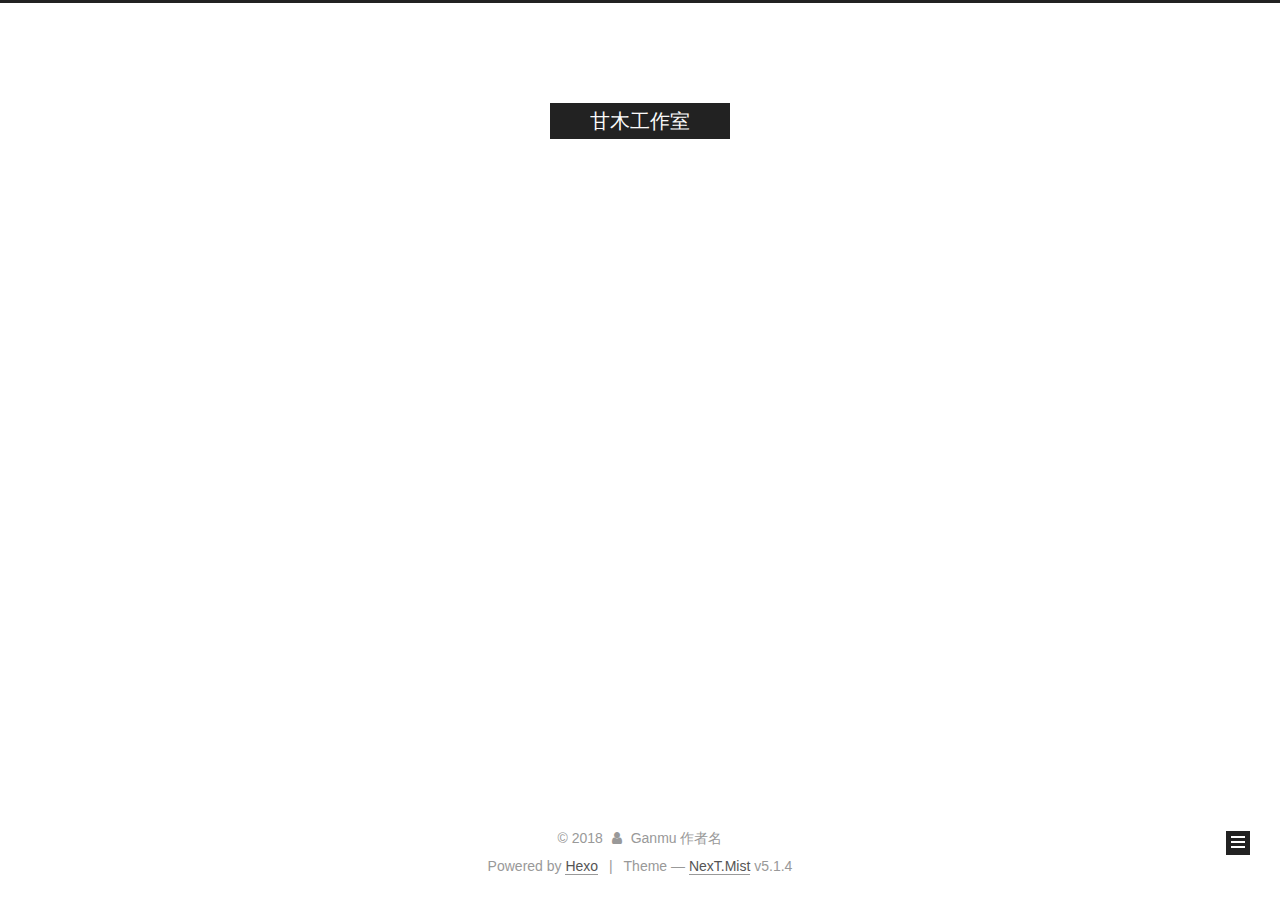
==== archives/index.html @ cdcc12d1 "Site updated: 2018-05-29 20:12:56" ====
<!DOCTYPE html>



  


<html class="theme-next mist use-motion" lang="zh-Hans  简体汉语">
<head>
  <meta charset="UTF-8"/>
<meta http-equiv="X-UA-Compatible" content="IE=edge" />
<meta name="viewport" content="width=device-width, initial-scale=1, maximum-scale=1"/>
<meta name="theme-color" content="#222">









<meta http-equiv="Cache-Control" content="no-transform" />
<meta http-equiv="Cache-Control" content="no-siteapp" />
















  
  
  <link href="/lib/fancybox/source/jquery.fancybox.css?v=2.1.5" rel="stylesheet" type="text/css" />







<link href="/lib/font-awesome/css/font-awesome.min.css?v=4.6.2" rel="stylesheet" type="text/css" />

<link href="/css/main.css?v=5.1.4" rel="stylesheet" type="text/css" />


  <link rel="apple-touch-icon" sizes="180x180" href="/images/apple-touch-icon-next.png?v=5.1.4">


  <link rel="icon" type="image/png" sizes="32x32" href="/images/favicon-32x32-next.png?v=5.1.4">


  <link rel="icon" type="image/png" sizes="16x16" href="/images/favicon-16x16-next.png?v=5.1.4">


  <link rel="mask-icon" href="/images/logo.svg?v=5.1.4" color="#222">





  <meta name="keywords" content="Medical, Deep Learning" />










<meta name="description" content="网站简介">
<meta property="og:type" content="website">
<meta property="og:title" content="甘木工作室">
<meta property="og:url" content="http://yoursite.com/archives/index.html">
<meta property="og:site_name" content="甘木工作室">
<meta property="og:description" content="网站简介">
<meta property="og:locale" content="zh-Hans  简体汉语">
<meta name="twitter:card" content="summary">
<meta name="twitter:title" content="甘木工作室">
<meta name="twitter:description" content="网站简介">



<script type="text/javascript" id="hexo.configurations">
  var NexT = window.NexT || {};
  var CONFIG = {
    root: '/',
    scheme: 'Mist',
    version: '5.1.4',
    sidebar: {"position":"left","display":"post","offset":12,"b2t":false,"scrollpercent":false,"onmobile":false},
    fancybox: true,
    tabs: true,
    motion: {"enable":true,"async":false,"transition":{"post_block":"fadeIn","post_header":"slideDownIn","post_body":"slideDownIn","coll_header":"slideLeftIn","sidebar":"slideUpIn"}},
    duoshuo: {
      userId: '0',
      author: 'Author'
    },
    algolia: {
      applicationID: '',
      apiKey: '',
      indexName: '',
      hits: {"per_page":10},
      labels: {"input_placeholder":"Search for Posts","hits_empty":"We didn't find any results for the search: ${query}","hits_stats":"${hits} results found in ${time} ms"}
    }
  };
</script>



  <link rel="canonical" href="http://yoursite.com/archives/"/>





  <title>Archive | 甘木工作室</title>
  








</head>

<body itemscope itemtype="http://schema.org/WebPage" lang="zh-Hans  简体汉语">

  
  
    
  

  <div class="container sidebar-position-left page-archive">
    <div class="headband"></div>

    <header id="header" class="header" itemscope itemtype="http://schema.org/WPHeader">
      <div class="header-inner"><div class="site-brand-wrapper">
  <div class="site-meta ">
    

    <div class="custom-logo-site-title">
      <a href="/"  class="brand" rel="start">
        <span class="logo-line-before"><i></i></span>
        <span class="site-title">甘木工作室</span>
        <span class="logo-line-after"><i></i></span>
      </a>
    </div>
      
        <p class="site-subtitle">科技创造，让生活更方便</p>
      
  </div>

  <div class="site-nav-toggle">
    <button>
      <span class="btn-bar"></span>
      <span class="btn-bar"></span>
      <span class="btn-bar"></span>
    </button>
  </div>
</div>

<nav class="site-nav">
  

  
    <ul id="menu" class="menu">
      
        
        <li class="menu-item menu-item-home">
          <a href="/" rel="section">
            
              <i class="menu-item-icon fa fa-fw fa-主页"></i> <br />
            
            Home
          </a>
        </li>
      
        
        <li class="menu-item menu-item-archives">
          <a href="/archives/" rel="section">
            
              <i class="menu-item-icon fa fa-fw fa-文章"></i> <br />
            
            Archives
          </a>
        </li>
      

      
    </ul>
  

  
</nav>



 </div>
    </header>

    <main id="main" class="main">
      <div class="main-inner">
        <div class="content-wrap">
          <div id="content" class="content">
            

  
  
  
  <div class="post-block archive">
    <div id="posts" class="posts-collapse">
      <span class="archive-move-on"></span>

      <span class="archive-page-counter">
        
        
        
          
        
        Um..! 1 post. Keep on posting.
      </span>

      

        
        
        

        
          
          <div class="collection-title">
            <h1 class="archive-year" id="archive-year-2018">2018</h1>
          </div>
        
        

        

  <article class="post post-type-normal" itemscope itemtype="http://schema.org/Article">
    <header class="post-header">

      <h2 class="post-title">
        
            <a class="post-title-link" href="/2018/05/29/GAN-based Synthetic Medical Image Augmentation/" itemprop="url">
              
                <span itemprop="name">GAN-based Synthetic Medical Image Augmentation for increased CNN Performance in Liver Lesion Classification</span>
              
            </a>
        
      </h2>

      <div class="post-meta">
        <time class="post-time" itemprop="dateCreated"
              datetime="2018-05-29T15:51:56+08:00"
              content="2018-05-29" >
          05-29
        </time>
      </div>

    </header>
  </article>



      

    </div>
  </div>
  
  
  

  



          </div>
          


          

        </div>
        
          
  
  <div class="sidebar-toggle">
    <div class="sidebar-toggle-line-wrap">
      <span class="sidebar-toggle-line sidebar-toggle-line-first"></span>
      <span class="sidebar-toggle-line sidebar-toggle-line-middle"></span>
      <span class="sidebar-toggle-line sidebar-toggle-line-last"></span>
    </div>
  </div>

  <aside id="sidebar" class="sidebar">
    
    <div class="sidebar-inner">

      

      

      <section class="site-overview-wrap sidebar-panel sidebar-panel-active">
        <div class="site-overview">
          <div class="site-author motion-element" itemprop="author" itemscope itemtype="http://schema.org/Person">
            
              <p class="site-author-name" itemprop="name">Ganmu 作者名</p>
              <p class="site-description motion-element" itemprop="description">网站简介</p>
          </div>

          <nav class="site-state motion-element">

            
              <div class="site-state-item site-state-posts">
              
                <a href="/archives/">
              
                  <span class="site-state-item-count">1</span>
                  <span class="site-state-item-name">posts</span>
                </a>
              </div>
            

            

            

          </nav>

          

          

          
          

          
          

          

        </div>
      </section>

      

      

    </div>
  </aside>


        
      </div>
    </main>

    <footer id="footer" class="footer">
      <div class="footer-inner">
        <div class="copyright">&copy; <span itemprop="copyrightYear">2018</span>
  <span class="with-love">
    <i class="fa fa-user"></i>
  </span>
  <span class="author" itemprop="copyrightHolder">Ganmu 作者名</span>

  
</div>


  <div class="powered-by">Powered by <a class="theme-link" target="_blank" href="https://hexo.io">Hexo</a></div>



  <span class="post-meta-divider">|</span>



  <div class="theme-info">Theme &mdash; <a class="theme-link" target="_blank" href="https://github.com/iissnan/hexo-theme-next">NexT.Mist</a> v5.1.4</div>




        







        
      </div>
    </footer>

    
      <div class="back-to-top">
        <i class="fa fa-arrow-up"></i>
        
      </div>
    

    

  </div>

  

<script type="text/javascript">
  if (Object.prototype.toString.call(window.Promise) !== '[object Function]') {
    window.Promise = null;
  }
</script>









  












  
  
    <script type="text/javascript" src="/lib/jquery/index.js?v=2.1.3"></script>
  

  
  
    <script type="text/javascript" src="/lib/fastclick/lib/fastclick.min.js?v=1.0.6"></script>
  

  
  
    <script type="text/javascript" src="/lib/jquery_lazyload/jquery.lazyload.js?v=1.9.7"></script>
  

  
  
    <script type="text/javascript" src="/lib/velocity/velocity.min.js?v=1.2.1"></script>
  

  
  
    <script type="text/javascript" src="/lib/velocity/velocity.ui.min.js?v=1.2.1"></script>
  

  
  
    <script type="text/javascript" src="/lib/fancybox/source/jquery.fancybox.pack.js?v=2.1.5"></script>
  


  


  <script type="text/javascript" src="/js/src/utils.js?v=5.1.4"></script>

  <script type="text/javascript" src="/js/src/motion.js?v=5.1.4"></script>



  
  

  

  


  <script type="text/javascript" src="/js/src/bootstrap.js?v=5.1.4"></script>



  


  




	





  





  












  





  

  

  

  
  

  

  

  

</body>
</html>
---- css/main.css ----
/* normalize.css v3.0.2 | MIT License | git.io/normalize */
html {
  font-family: sans-serif; /* 1 */
  -ms-text-size-adjust: 100%; /* 2 */
  -webkit-text-size-adjust: 100%; /* 2 */
}
body {
  margin: 0;
}
article,
aside,
details,
figcaption,
figure,
footer,
header,
hgroup,
main,
menu,
nav,
section,
summary {
  display: block;
}
audio,
canvas,
progress,
video {
  display: inline-block; /* 1 */
  vertical-align: baseline; /* 2 */
}
audio:not([controls]) {
  display: none;
  height: 0;
}
[hidden],
template {
  display: none;
}
a {
  background-color: transparent;
}
a:active,
a:hover {
  outline: 0;
}
abbr[title] {
  border-bottom: 1px dotted;
}
b,
strong {
  font-weight: bold;
}
dfn {
  font-style: italic;
}
h1 {
  font-size: 2em;
  margin: 0.67em 0;
}
mark {
  background: #ff0;
  color: #000;
}
small {
  font-size: 80%;
}
sub,
sup {
  font-size: 75%;
  line-height: 0;
  position: relative;
  vertical-align: baseline;
}
sup {
  top: -0.5em;
}
sub {
  bottom: -0.25em;
}
img {
  border: 0;
}
svg:not(:root) {
  overflow: hidden;
}
figure {
  margin: 1em 40px;
}
hr {
  -moz-box-sizing: content-box;
  box-sizing: content-box;
  height: 0;
}
pre {
  overflow: auto;
}
code,
kbd,
pre,
samp {
  font-family: monospace, monospace;
  font-size: 1em;
}
button,
input,
optgroup,
select,
textarea {
  color: inherit; /* 1 */
  font: inherit; /* 2 */
  margin: 0; /* 3 */
}
button {
  overflow: visible;
}
button,
select {
  text-transform: none;
}
button,
html input[type="button"],
input[type="reset"],
input[type="submit"] {
  -webkit-appearance: button; /* 2 */
  cursor: pointer; /* 3 */
}
button[disabled],
html input[disabled] {
  cursor: default;
}
button::-moz-focus-inner,
input::-moz-focus-inner {
  border: 0;
  padding: 0;
}
input {
  line-height: normal;
}
input[type="checkbox"],
input[type="radio"] {
  box-sizing: border-box; /* 1 */
  padding: 0; /* 2 */
}
input[type="number"]::-webkit-inner-spin-button,
input[type="number"]::-webkit-outer-spin-button {
  height: auto;
}
input[type="search"] {
  -webkit-appearance: textfield; /* 1 */
  -moz-box-sizing: content-box;
  -webkit-box-sizing: content-box; /* 2 */
  box-sizing: content-box;
}
input[type="search"]::-webkit-search-cancel-button,
input[type="search"]::-webkit-search-decoration {
  -webkit-appearance: none;
}
fieldset {
  border: 1px solid #c0c0c0;
  margin: 0 2px;
  padding: 0.35em 0.625em 0.75em;
}
legend {
  border: 0; /* 1 */
  padding: 0; /* 2 */
}
textarea {
  overflow: auto;
}
optgroup {
  font-weight: bold;
}
table {
  border-collapse: collapse;
  border-spacing: 0;
}
td,
th {
  padding: 0;
}
::selection {
  background: #262a30;
  color: #fff;
}
body {
  position: relative;
  font-family: 'Lato', "PingFang SC", "Microsoft YaHei", sans-serif;
  font-size: 14px;
  line-height: 2;
  color: #555;
  background: #fff;
}
@media (max-width: 767px) {
  body {
    padding-right: 0 !important;
  }
}
@media (min-width: 768px) and (max-width: 991px) {
  body {
    padding-right: 0 !important;
  }
}
@media (min-width: 1600px) {
  body {
    font-size: 16px;
  }
}
h1,
h2,
h3,
h4,
h5,
h6 {
  margin: 0;
  padding: 0;
  font-weight: bold;
  line-height: 1.5;
  font-family: 'Lato', "PingFang SC", "Microsoft YaHei", sans-serif;
}
h2,
h3,
h4,
h5,
h6 {
  margin: 20px 0 15px;
}
h1 {
  font-size: 22px;
}
@media (max-width: 767px) {
  h1 {
    font-size: 18px;
  }
}
h2 {
  font-size: 20px;
}
@media (max-width: 767px) {
  h2 {
    font-size: 16px;
  }
}
h3 {
  font-size: 18px;
}
@media (max-width: 767px) {
  h3 {
    font-size: 14px;
  }
}
h4 {
  font-size: 16px;
}
@media (max-width: 767px) {
  h4 {
    font-size: 12px;
  }
}
h5 {
  font-size: 14px;
}
@media (max-width: 767px) {
  h5 {
    font-size: 10px;
  }
}
h6 {
  font-size: 12px;
}
@media (max-width: 767px) {
  h6 {
    font-size: 8px;
  }
}
p {
  margin: 0 0 20px 0;
}
a {
  color: #555;
  text-decoration: none;
  outline: none;
  border-bottom: 1px solid #999;
  word-wrap: break-word;
}
a:hover {
  color: #222;
  border-bottom-color: #222;
}
blockquote {
  margin: 0;
  padding: 0;
}
img {
  display: block;
  margin: auto;
  max-width: 100%;
  height: auto;
}
hr {
  margin: 40px 0;
  height: 3px;
  border: none;
  background-color: #ddd;
  background-image: repeating-linear-gradient(-45deg, #fff, #fff 4px, transparent 4px, transparent 8px);
}
blockquote {
  padding: 0 15px;
  color: #666;
  border-left: 4px solid #ddd;
}
blockquote cite::before {
  content: "-";
  padding: 0 5px;
}
dt {
  font-weight: 700;
}
dd {
  margin: 0;
  padding: 0;
}
kbd {
  border: 1px solid #ccc;
  border-radius: 0.2em;
  box-shadow: 0.1em 0.1em 0.2em rgba(0,0,0,0.1);
  background-color: #f9f9f9;
  font-family: inherit;
  background-image: -webkit-linear-gradient(top, #eee, #fff, #eee);
  padding: 0.1em 0.3em;
  white-space: nowrap;
}
.text-left {
  text-align: left;
}
.text-center {
  text-align: center;
}
.text-right {
  text-align: right;
}
.text-justify {
  text-align: justify;
}
.text-nowrap {
  white-space: nowrap;
}
.text-lowercase {
  text-transform: lowercase;
}
.text-uppercase {
  text-transform: uppercase;
}
.text-capitalize {
  text-transform: capitalize;
}
.center-block {
  display: block;
  margin-left: auto;
  margin-right: auto;
}
.clearfix:before,
.clearfix:after {
  content: " ";
  display: table;
}
.clearfix:after {
  clear: both;
}
.pullquote {
  width: 45%;
}
.pullquote.left {
  float: left;
  margin-left: 5px;
  margin-right: 10px;
}
.pullquote.right {
  float: right;
  margin-left: 10px;
  margin-right: 5px;
}
.affix.affix.affix {
  position: fixed;
}
.translation {
  margin-top: -20px;
  font-size: 14px;
  color: #999;
}
.scrollbar-measure {
  width: 100px;
  height: 100px;
  overflow: scroll;
  position: absolute;
  top: -9999px;
}
.use-motion .motion-element {
  opacity: 0;
}
table {
  margin: 20px 0;
  width: 100%;
  border-collapse: collapse;
  border-spacing: 0;
  border: 1px solid #ddd;
  font-size: 14px;
  table-layout: fixed;
  word-wrap: break-all;
}
table>tbody>tr:nth-of-type(odd) {
  background-color: #f9f9f9;
}
table>tbody>tr:hover {
  background-color: #f5f5f5;
}
caption,
th,
td {
  padding: 8px;
  text-align: left;
  vertical-align: middle;
  font-weight: normal;
}
th,
td {
  border-bottom: 3px solid #ddd;
  border-right: 1px solid #eee;
}
th {
  padding-bottom: 10px;
  font-weight: 700;
}
td {
  border-bottom-width: 1px;
}
html,
body {
  height: 100%;
}
.container {
  position: relative;
  min-height: 100%;
}
.header-inner {
  margin: 0 auto;
  padding: 100px 0 70px;
  width: 700px;
}
@media (min-width: 1600px) {
  .container .header-inner {
    width: 900px;
  }
}
.main {
  padding-bottom: 150px;
}
.main-inner {
  margin: 0 auto;
  width: 700px;
}
@media (min-width: 1600px) {
  .container .main-inner {
    width: 900px;
  }
}
.footer {
  position: absolute;
  left: 0;
  bottom: 0;
  width: 100%;
  min-height: 50px;
}
.footer-inner {
  box-sizing: border-box;
  margin: 20px auto;
  width: 700px;
}
@media (min-width: 1600px) {
  .container .footer-inner {
    width: 900px;
  }
}
pre,
.highlight {
  overflow: auto;
  margin: 20px 0;
  padding: 0;
  font-size: 13px;
  color: #4d4d4c;
  background: #f7f7f7;
  line-height: 1.6;
}
pre,
code {
  font-family: consolas, Menlo, "PingFang SC", "Microsoft YaHei", monospace;
}
code {
  padding: 2px 4px;
  word-wrap: break-word;
  color: #555;
  background: #eee;
  border-radius: 3px;
  font-size: 13px;
}
pre {
  padding: 10px;
}
pre code {
  padding: 0;
  color: #4d4d4c;
  background: none;
  text-shadow: none;
}
.highlight {
  border-radius: 1px;
}
.highlight pre {
  border: none;
  margin: 0;
  padding: 10px 0;
}
.highlight table {
  margin: 0;
  width: auto;
  border: none;
}
.highlight td {
  border: none;
  padding: 0;
}
.highlight figcaption {
  font-size: 1em;
  color: #4d4d4c;
  line-height: 1em;
  margin-bottom: 1em;
}
.highlight figcaption:before,
.highlight figcaption:after {
  content: " ";
  display: table;
}
.highlight figcaption:after {
  clear: both;
}
.highlight figcaption a {
  float: right;
  color: #4d4d4c;
}
.highlight figcaption a:hover {
  border-bottom-color: #4d4d4c;
}
.highlight .gutter pre {
  padding-left: 10px;
  padding-right: 10px;
  color: #869194;
  text-align: right;
  background-color: #eff2f3;
}
.highlight .code pre {
  width: 100%;
  padding-left: 10px;
  padding-right: 10px;
  background-color: #f7f7f7;
}
.highlight .line {
  height: 20px;
}
.gutter {
  -webkit-user-select: none;
  -moz-user-select: none;
  -ms-user-select: none;
  user-select: none;
}
.gist table {
  width: auto;
}
.gist table td {
  border: none;
}
pre .deletion {
  background: #fdd;
}
pre .addition {
  background: #dfd;
}
pre .meta {
  color: #8959a8;
}
pre .comment {
  color: #8e908c;
}
pre .variable,
pre .attribute,
pre .tag,
pre .regexp,
pre .ruby .constant,
pre .xml .tag .title,
pre .xml .pi,
pre .xml .doctype,
pre .html .doctype,
pre .css .id,
pre .css .class,
pre .css .pseudo {
  color: #c82829;
}
pre .number,
pre .preprocessor,
pre .built_in,
pre .literal,
pre .params,
pre .constant,
pre .command {
  color: #f5871f;
}
pre .ruby .class .title,
pre .css .rules .attribute,
pre .string,
pre .value,
pre .inheritance,
pre .header,
pre .ruby .symbol,
pre .xml .cdata,
pre .special,
pre .number,
pre .formula {
  color: #718c00;
}
pre .title,
pre .css .hexcolor {
  color: #3e999f;
}
pre .function,
pre .python .decorator,
pre .python .title,
pre .ruby .function .title,
pre .ruby .title .keyword,
pre .perl .sub,
pre .javascript .title,
pre .coffeescript .title {
  color: #4271ae;
}
pre .keyword,
pre .javascript .function {
  color: #8959a8;
}
.full-image.full-image.full-image.full-image {
  border: none;
  max-width: 100%;
  width: auto;
  margin: 20px auto 25px;
}
@media (min-width: 992px) {
  .full-image.full-image.full-image.full-image {
    max-width: none;
    width: 110%;
    margin: 25px -5%;
  }
}
.blockquote-center,
.page-home .post-type-quote blockquote,
.page-post-detail .post-type-quote blockquote {
  position: relative;
  margin: 40px 0;
  padding: 0;
  border-left: none;
  text-align: center;
}
.blockquote-center::before,
.page-home .post-type-quote blockquote::before,
.page-post-detail .post-type-quote blockquote::before,
.blockquote-center::after,
.page-home .post-type-quote blockquote::after,
.page-post-detail .post-type-quote blockquote::after {
  position: absolute;
  content: ' ';
  display: block;
  width: 100%;
  height: 24px;
  opacity: 0.2;
  background-repeat: no-repeat;
  background-position: 0 -6px;
  background-size: 22px 22px;
}
.blockquote-center::before,
.page-home .post-type-quote blockquote::before,
.page-post-detail .post-type-quote blockquote::before {
  top: -20px;
  background-image: url("../images/quote-l.svg");
  border-top: 1px solid #ccc;
}
.blockquote-center::after,
.page-home .post-type-quote blockquote::after,
.page-post-detail .post-type-quote blockquote::after {
  bottom: -20px;
  background-image: url("../images/quote-r.svg");
  border-bottom: 1px solid #ccc;
  background-position: 100% 8px;
}
.blockquote-center p,
.page-home .post-type-quote blockquote p,
.page-post-detail .post-type-quote blockquote p,
.blockquote-center div,
.page-home .post-type-quote blockquote div,
.page-post-detail .post-type-quote blockquote div {
  text-align: center;
}
.post .post-body .group-picture img {
  box-sizing: border-box;
  padding: 0 3px;
  border: none;
}
.post .group-picture-row {
  overflow: hidden;
  margin-top: 6px;
}
.post .group-picture-row:first-child {
  margin-top: 0;
}
.post .group-picture-column {
  float: left;
}
.page-post-detail .post-body .group-picture-column {
  float: none;
  margin-top: 10px;
  width: auto !important;
}
.page-post-detail .post-body .group-picture-column img {
  margin: 0 auto;
}
.page-archive .group-picture-container {
  overflow: hidden;
}
.page-archive .group-picture-row {
  float: left;
}
.page-archive .group-picture-row:first-child {
  margin-top: 6px;
}
.page-archive .group-picture-column {
  max-width: 150px;
  max-height: 150px;
}
.post-body .note {
  position: relative;
  padding: 15px;
  margin-bottom: 20px;
  border: 1px solid #eee;
  border-left-width: 5px;
  border-radius: 3px;
}
.post-body .note h2,
.post-body .note h3,
.post-body .note h4,
.post-body .note h5,
.post-body .note h6 {
  margin-top: 0;
  margin-bottom: 0;
  border-bottom: initial;
  padding-top: 0 !important;
}
.post-body .note p:first-child,
.post-body .note ul:first-child,
.post-body .note ol:first-child,
.post-body .note table:first-child,
.post-body .note pre:first-child,
.post-body .note blockquote:first-child {
  margin-top: 0;
}
.post-body .note p:last-child,
.post-body .note ul:last-child,
.post-body .note ol:last-child,
.post-body .note table:last-child,
.post-body .note pre:last-child,
.post-body .note blockquote:last-child {
  margin-bottom: 0;
}
.post-body .note.default {
  border-left-color: #777;
}
.post-body .note.default h2,
.post-body .note.default h3,
.post-body .note.default h4,
.post-body .note.default h5,
.post-body .note.default h6 {
  color: #777;
}
.post-body .note.primary {
  border-left-color: #6f42c1;
}
.post-body .note.primary h2,
.post-body .note.primary h3,
.post-body .note.primary h4,
.post-body .note.primary h5,
.post-body .note.primary h6 {
  color: #6f42c1;
}
.post-body .note.info {
  border-left-color: #428bca;
}
.post-body .note.info h2,
.post-body .note.info h3,
.post-body .note.info h4,
.post-body .note.info h5,
.post-body .note.info h6 {
  color: #428bca;
}
.post-body .note.success {
  border-left-color: #5cb85c;
}
.post-body .note.success h2,
.post-body .note.success h3,
.post-body .note.success h4,
.post-body .note.success h5,
.post-body .note.success h6 {
  color: #5cb85c;
}
.post-body .note.warning {
  border-left-color: #f0ad4e;
}
.post-body .note.warning h2,
.post-body .note.warning h3,
.post-body .note.warning h4,
.post-body .note.warning h5,
.post-body .note.warning h6 {
  color: #f0ad4e;
}
.post-body .note.danger {
  border-left-color: #d9534f;
}
.post-body .note.danger h2,
.post-body .note.danger h3,
.post-body .note.danger h4,
.post-body .note.danger h5,
.post-body .note.danger h6 {
  color: #d9534f;
}
.post-body .label {
  display: inline;
  padding: 0 2px;
  white-space: nowrap;
}
.post-body .label.default {
  background-color: #f0f0f0;
}
.post-body .label.primary {
  background-color: #efe6f7;
}
.post-body .label.info {
  background-color: #e5f2f8;
}
.post-body .label.success {
  background-color: #e7f4e9;
}
.post-body .label.warning {
  background-color: #fcf6e1;
}
.post-body .label.danger {
  background-color: #fae8eb;
}
.post-body .tabs {
  position: relative;
  display: block;
  margin-bottom: 20px;
  padding-top: 10px;
}
.post-body .tabs ul.nav-tabs {
  margin: 0;
  padding: 0;
  display: flex;
  margin-bottom: -1px;
}
@media (max-width: 413px) {
  .post-body .tabs ul.nav-tabs {
    display: block;
    margin-bottom: 5px;
  }
}
.post-body .tabs ul.nav-tabs li.tab {
  list-style-type: none !important;
  margin: 0 0.25em 0 0;
  border-top: 3px solid transparent;
  border-left: 1px solid transparent;
  border-right: 1px solid transparent;
}
@media (max-width: 413px) {
  .post-body .tabs ul.nav-tabs li.tab {
    margin: initial;
    border-top: 1px solid transparent;
    border-left: 3px solid transparent;
    border-right: 1px solid transparent;
    border-bottom: 1px solid transparent;
  }
}
.post-body .tabs ul.nav-tabs li.tab a {
  outline: 0;
  border-bottom: initial;
  display: block;
  line-height: 1.8em;
  padding: 0.25em 0.75em;
  transition-duration: 0.2s;
  transition-timing-function: ease-out;
  transition-delay: 0s;
}
.post-body .tabs ul.nav-tabs li.tab a i {
  width: 1.285714285714286em;
}
.post-body .tabs ul.nav-tabs li.tab.active {
  border-top: 3px solid #fc6423;
  border-left: 1px solid #ddd;
  border-right: 1px solid #ddd;
  background-color: #fff;
}
@media (max-width: 413px) {
  .post-body .tabs ul.nav-tabs li.tab.active {
    border-top: 1px solid #ddd;
    border-left: 3px solid #fc6423;
    border-right: 1px solid #ddd;
    border-bottom: 1px solid #ddd;
  }
}
.post-body .tabs ul.nav-tabs li.tab.active a {
  cursor: default;
  color: #555;
}
.post-body .tabs .tab-content {
  background-color: #fff;
}
.post-body .tabs .tab-content .tab-pane {
  border: 1px solid #ddd;
  padding: 20px 20px 0 20px;
}
.post-body .tabs .tab-content .tab-pane:not(.active) {
  display: none !important;
}
.post-body .tabs .tab-content .tab-pane.active {
  display: block !important;
}
.btn {
  display: inline-block;
  padding: 0 20px;
  font-size: 14px;
  color: #fff;
  background: #222;
  border: 2px solid #222;
  text-decoration: none;
  border-radius: 0;
  transition-property: background-color;
  transition-duration: 0.2s;
  transition-timing-function: ease-in-out;
  transition-delay: 0s;
  line-height: 2;
}
.btn:hover {
  border-color: #222;
  color: #222;
  background: #fff;
}
.btn +.btn {
  margin: 0 0 8px 8px;
}
.btn .fa-fw {
  width: 1.285714285714286em;
  text-align: left;
}
.btn-bar {
  display: block;
  width: 22px;
  height: 2px;
  background: #555;
  border-radius: 1px;
}
.btn-bar+.btn-bar {
  margin-top: 4px;
}
.pagination {
  margin: 120px 0 40px;
  text-align: center;
  border-top: 1px solid #eee;
}
.page-number-basic,
.pagination .prev,
.pagination .next,
.pagination .page-number,
.pagination .space {
  display: inline-block;
  position: relative;
  top: -1px;
  margin: 0 10px;
  padding: 0 11px;
}
@media (max-width: 767px) {
  .page-number-basic,
  .pagination .prev,
  .pagination .next,
  .pagination .page-number,
  .pagination .space {
    margin: 0 5px;
  }
}
.pagination .prev,
.pagination .next,
.pagination .page-number {
  border-bottom: 0;
  border-top: 1px solid #eee;
  transition-property: border-color;
  transition-duration: 0.2s;
  transition-timing-function: ease-in-out;
  transition-delay: 0s;
}
.pagination .prev:hover,
.pagination .next:hover,
.pagination .page-number:hover {
  border-top-color: #222;
}
.pagination .space {
  padding: 0;
  margin: 0;
}
.pagination .prev {
  margin-left: 0;
}
.pagination .next {
  margin-right: 0;
}
.pagination .page-number.current {
  color: #fff;
  background: #ccc;
  border-top-color: #ccc;
}
@media (max-width: 767px) {
  .pagination {
    border-top: none;
  }
  .pagination .prev,
  .pagination .next,
  .pagination .page-number {
    margin-bottom: 10px;
    border-top: 0;
    border-bottom: 1px solid #eee;
    padding: 0 10px;
  }
  .pagination .prev:hover,
  .pagination .next:hover,
  .pagination .page-number:hover {
    border-bottom-color: #222;
  }
}
.comments {
  margin: 60px 20px 0;
}
.tag-cloud {
  text-align: center;
}
.tag-cloud a {
  display: inline-block;
  margin: 10px;
}
.back-to-top {
  box-sizing: border-box;
  position: fixed;
  bottom: -100px;
  right: 30px;
  z-index: 1050;
  padding: 0 6px;
  width: 24px;
  background: #222;
  font-size: 12px;
  opacity: 1;
  color: #fff;
  cursor: pointer;
  text-align: center;
  -webkit-transform: translateZ(0);
  transition-property: bottom;
  transition-duration: 0.2s;
  transition-timing-function: ease-in-out;
  transition-delay: 0s;
}
@media (min-width: 768px) and (max-width: 991px) {
  .back-to-top {
    display: none !important;
  }
}
@media (max-width: 767px) {
  .back-to-top {
    display: none !important;
  }
}
.back-to-top.back-to-top-on {
  bottom: 19px;
}
.header {
  background: transparent;
}
.header-inner {
  position: relative;
}
.headband {
  height: 3px;
  background: #222;
}
.site-meta {
  margin: 0;
  text-align: center;
}
@media (max-width: 767px) {
  .site-meta {
    text-align: center;
  }
}
.brand {
  position: relative;
  display: inline-block;
  padding: 0 40px;
  color: #fff;
  background: #222;
  border-bottom: none;
}
.brand:hover {
  color: #fff;
}
.logo {
  display: inline-block;
  margin-right: 5px;
  line-height: 36px;
  vertical-align: top;
}
.site-title {
  display: inline-block;
  vertical-align: top;
  line-height: 36px;
  font-size: 20px;
  font-weight: normal;
  font-family: 'Lato', "PingFang SC", "Microsoft YaHei", sans-serif;
}
.site-subtitle {
  margin-top: 10px;
  font-size: 13px;
  color: #999;
}
.use-motion .brand {
  opacity: 0;
}
.use-motion .logo,
.use-motion .site-title,
.use-motion .site-subtitle {
  opacity: 0;
  position: relative;
  top: -10px;
}
.site-nav-toggle {
  display: none;
  position: absolute;
  top: 10px;
  left: 10px;
}
@media (max-width: 767px) {
  .site-nav-toggle {
    display: block;
  }
}
.site-nav-toggle button {
  margin-top: 2px;
  padding: 9px 10px;
  background: transparent;
  border: none;
}
@media (max-width: 767px) {
  .site-nav {
    display: none;
    margin: 0 -10px;
    padding: 0 10px;
    clear: both;
    border-top: 1px solid #ddd;
  }
}
@media (min-width: 768px) and (max-width: 991px) {
  .site-nav {
    display: block !important;
  }
}
@media (min-width: 992px) {
  .site-nav {
    display: block !important;
  }
}
.menu {
  margin-top: 20px;
  padding-left: 0;
  text-align: center;
}
.menu .menu-item {
  display: inline-block;
  margin: 0 10px;
  list-style: none;
}
@media screen and (max-width: 767px) {
  .menu .menu-item {
    margin-top: 10px;
  }
}
.menu .menu-item a {
  display: block;
  font-size: 13px;
  line-height: inherit;
  border-bottom: 1px solid transparent;
  transition-property: border-color;
  transition-duration: 0.2s;
  transition-timing-function: ease-in-out;
  transition-delay: 0s;
}
.menu .menu-item a:hover {
  border-bottom-color: #222;
}
.menu .menu-item .fa {
  margin-right: 5px;
}
.use-motion .menu-item {
  opacity: 0;
}
.post-body {
  font-family: 'Lato', "PingFang SC", "Microsoft YaHei", sans-serif;
}
@media (max-width: 767px) {
  .post-body {
    word-break: break-word;
  }
}
.post-body .fancybox img {
  display: block !important;
  margin: 0 auto;
  cursor: pointer;
  cursor: zoom-in;
  cursor: -webkit-zoom-in;
}
.post-body .image-caption,
.post-body .figure .caption {
  margin: -20px auto 15px;
  text-align: center;
  font-size: 14px;
  color: #999;
  font-weight: bold;
  line-height: 1;
}
.post-sticky-flag {
  display: inline-block;
  font-size: 16px;
  -ms-transform: rotate(30deg);
  -webkit-transform: rotate(30deg);
  -moz-transform: rotate(30deg);
  -ms-transform: rotate(30deg);
  -o-transform: rotate(30deg);
  transform: rotate(30deg);
}
.use-motion .post-block,
.use-motion .pagination,
.use-motion .comments {
  opacity: 0;
}
.use-motion .post-header {
  opacity: 0;
}
.use-motion .post-body {
  opacity: 0;
}
.use-motion .collection-title {
  opacity: 0;
}
.posts-expand {
  padding-top: 40px;
}
@media (max-width: 767px) {
  .posts-expand {
    margin: 0 20px;
  }
  .post-body pre .gutter pre {
    padding-right: 10px;
  }
  .post-body .highlight {
    margin-left: 0px;
    margin-right: 0px;
    padding: 0;
  }
  .post-body .highlight .gutter pre {
    padding-right: 10px;
  }
}
@media (min-width: 992px) {
  .posts-expand .post-body {
    text-align: justify;
  }
}
.posts-expand .post-body h2,
.posts-expand .post-body h3,
.posts-expand .post-body h4,
.posts-expand .post-body h5,
.posts-expand .post-body h6 {
  padding-top: 10px;
}
.posts-expand .post-body h2 .header-anchor,
.posts-expand .post-body h3 .header-anchor,
.posts-expand .post-body h4 .header-anchor,
.posts-expand .post-body h5 .header-anchor,
.posts-expand .post-body h6 .header-anchor {
  float: right;
  margin-left: 10px;
  color: #ccc;
  border-bottom-style: none;
  visibility: hidden;
}
.posts-expand .post-body h2 .header-anchor:hover,
.posts-expand .post-body h3 .header-anchor:hover,
.posts-expand .post-body h4 .header-anchor:hover,
.posts-expand .post-body h5 .header-anchor:hover,
.posts-expand .post-body h6 .header-anchor:hover {
  color: inherit;
}
.posts-expand .post-body h2:hover .header-anchor,
.posts-expand .post-body h3:hover .header-anchor,
.posts-expand .post-body h4:hover .header-anchor,
.posts-expand .post-body h5:hover .header-anchor,
.posts-expand .post-body h6:hover .header-anchor {
  visibility: visible;
}
.posts-expand .post-body ul li {
  list-style: circle;
}
.posts-expand .post-body img {
  box-sizing: border-box;
  margin: auto;
  padding: 3px;
  border: 1px solid #ddd;
}
.posts-expand .post-body .fancybox img {
  margin: 0 auto 25px;
}
@media (max-width: 767px) {
  .posts-collapse {
    margin: 0 20px;
  }
  .posts-collapse .post-title,
  .posts-collapse .post-meta {
    display: block;
    width: auto;
    text-align: left;
  }
}
.posts-collapse {
  position: relative;
  z-index: 1010;
  margin-left: 55px;
}
.posts-collapse::after {
  content: " ";
  position: absolute;
  top: 20px;
  left: 0;
  margin-left: -2px;
  width: 4px;
  height: 100%;
  background: #f5f5f5;
  z-index: -1;
}
@media (max-width: 767px) {
  .posts-collapse {
    margin: 0 20px;
  }
}
.posts-collapse .collection-title {
  position: relative;
  margin: 60px 0;
}
.posts-collapse .collection-title h1,
.posts-collapse .collection-title h2 {
  margin-left: 20px;
}
.posts-collapse .collection-title small {
  color: #bbb;
  margin-left: 5px;
}
.posts-collapse .collection-title::before {
  content: " ";
  position: absolute;
  left: 0;
  top: 50%;
  margin-left: -4px;
  margin-top: -4px;
  width: 8px;
  height: 8px;
  background: #bbb;
  border-radius: 50%;
}
.posts-collapse .post {
  margin: 30px 0;
}
.posts-collapse .post-header {
  position: relative;
  transition-duration: 0.2s;
  transition-timing-function: ease-in-out;
  transition-delay: 0s;
  transition-property: border;
  border-bottom: 1px dashed #ccc;
}
.posts-collapse .post-header::before {
  content: " ";
  position: absolute;
  left: 0;
  top: 12px;
  width: 6px;
  height: 6px;
  margin-left: -4px;
  background: #bbb;
  border-radius: 50%;
  border: 1px solid #fff;
  transition-duration: 0.2s;
  transition-timing-function: ease-in-out;
  transition-delay: 0s;
  transition-property: background;
}
.posts-collapse .post-header:hover {
  border-bottom-color: #666;
}
.posts-collapse .post-header:hover::before {
  background: #222;
}
.posts-collapse .post-meta {
  position: absolute;
  font-size: 12px;
  left: 20px;
  top: 5px;
}
.posts-collapse .post-comments-count {
  display: none;
}
.posts-collapse .post-title {
  margin-left: 60px;
  font-size: 16px;
  font-weight: normal;
  line-height: inherit;
}
.posts-collapse .post-title::after {
  margin-left: 3px;
  opacity: 0.6;
}
.posts-collapse .post-title a {
  color: #666;
  border-bottom: none;
}
.page-home .post-type-quote .post-header,
.page-post-detail .post-type-quote .post-header,
.page-home .post-type-quote .post-tags,
.page-post-detail .post-type-quote .post-tags {
  display: none;
}
.posts-expand .post-title {
  text-align: center;
  word-break: break-word;
  font-weight: 400;
}
.posts-expand .post-title-link {
  display: inline-block;
  position: relative;
  color: #555;
  border-bottom: none;
  line-height: 1.2;
  vertical-align: top;
}
.posts-expand .post-title-link::before {
  content: "";
  position: absolute;
  width: 100%;
  height: 2px;
  bottom: 0;
  left: 0;
  background-color: #000;
  visibility: hidden;
  -webkit-transform: scaleX(0);
  -moz-transform: scaleX(0);
  -ms-transform: scaleX(0);
  -o-transform: scaleX(0);
  transform: scaleX(0);
  transition-duration: 0.2s;
  transition-timing-function: ease-in-out;
  transition-delay: 0s;
}
.posts-expand .post-title-link:hover::before {
  visibility: visible;
  -webkit-transform: scaleX(1);
  -moz-transform: scaleX(1);
  -ms-transform: scaleX(1);
  -o-transform: scaleX(1);
  transform: scaleX(1);
}
.posts-expand .post-title-link .fa {
  font-size: 16px;
}
.posts-expand .post-meta {
  margin: 3px 0 60px 0;
  color: #999;
  font-family: 'Lato', "PingFang SC", "Microsoft YaHei", sans-serif;
  font-size: 12px;
  text-align: center;
}
.posts-expand .post-meta .post-category-list {
  display: inline-block;
  margin: 0;
  padding: 3px;
}
.posts-expand .post-meta .post-category-list-link {
  color: #999;
}
.posts-expand .post-meta .post-description {
  font-size: 14px;
  margin-top: 2px;
}
.post-meta-divider {
  margin: 0 0.5em;
}
.post-meta-item-icon {
  margin-right: 3px;
}
@media (min-width: 768px) and (max-width: 991px) {
  .post-meta-item-icon {
    display: inline-block;
  }
}
@media (max-width: 767px) {
  .post-meta-item-icon {
    display: inline-block;
  }
}
@media (min-width: 768px) and (max-width: 991px) {
  .post-meta-item-text {
    display: none;
  }
}
@media (max-width: 767px) {
  .post-meta-item-text {
    display: none;
  }
}
@media (max-width: 767px) {
  .posts-expand .post-comments-count {
    display: none;
  }
}
.post-button {
  margin-top: 40px;
}
.posts-expand .post-tags {
  margin-top: 40px;
  text-align: center;
}
.posts-expand .post-tags a {
  display: inline-block;
  margin-right: 10px;
  font-size: 13px;
}
.post-nav {
  display: table;
  margin-top: 15px;
  width: 100%;
  border-top: 1px solid #eee;
}
.post-nav-divider {
  display: table-cell;
  width: 10%;
}
.post-nav-item {
  display: table-cell;
  padding: 10px 0 0 0;
  width: 45%;
  vertical-align: top;
}
.post-nav-item a {
  position: relative;
  display: block;
  line-height: 25px;
  font-size: 14px;
  color: #555;
  border-bottom: none;
}
.post-nav-item a:hover {
  color: #222;
  border-bottom: none;
}
.post-nav-item a:active {
  top: 2px;
}
.post-nav-item .fa {
  position: absolute;
  top: 8px;
  left: 0;
  font-size: 12px;
}
.post-nav-next a {
  padding-left: 15px;
}
.post-nav-prev {
  text-align: right;
}
.post-nav-prev a {
  padding-right: 15px;
}
.post-nav-prev .fa {
  right: 0;
  left: auto;
}
.posts-expand .post-eof {
  display: block;
  margin: 80px auto 60px;
  width: 8%;
  height: 1px;
  background: #ccc;
  text-align: center;
}
.post:last-child .post-eof.post-eof.post-eof {
  display: none;
}
.post-gallery {
  display: table;
  table-layout: fixed;
  width: 100%;
  border-collapse: separate;
}
.post-gallery-row {
  display: table-row;
}
.post-gallery .post-gallery-img {
  display: table-cell;
  text-align: center;
  vertical-align: middle;
  border: none;
}
.post-gallery .post-gallery-img img {
  max-width: 100%;
  max-height: 100%;
  border: none;
}
.fancybox-close,
.fancybox-close:hover {
  border: none;
}
.rtl.post-body p,
.rtl.post-body a,
.rtl.post-body h1,
.rtl.post-body h2,
.rtl.post-body h3,
.rtl.post-body h4,
.rtl.post-body h5,
.rtl.post-body h6,
.rtl.post-body li,
.rtl.post-body ul,
.rtl.post-body ol {
  direction: rtl;
  font-family: UKIJ Ekran;
}
.rtl.post-title {
  font-family: UKIJ Ekran;
}
.sidebar {
  position: fixed;
  right: 0;
  top: 0;
  bottom: 0;
  width: 0;
  z-index: 1040;
  box-shadow: inset 0 2px 6px #000;
  background: #222;
  -webkit-transform: translateZ(0);
}
.sidebar a {
  color: #999;
  border-bottom-color: #555;
}
.sidebar a:hover {
  color: #eee;
}
@media (min-width: 768px) and (max-width: 991px) {
  .sidebar {
    display: none !important;
  }
}
@media (max-width: 767px) {
  .sidebar {
    display: none !important;
  }
}
.sidebar-inner {
  position: relative;
  padding: 20px 10px;
  color: #999;
  text-align: center;
}
.site-overview-wrap {
  overflow: hidden;
}
.site-overview {
  overflow-y: auto;
  overflow-x: hidden;
}
.sidebar-toggle {
  position: fixed;
  right: 30px;
  bottom: 45px;
  width: 14px;
  height: 14px;
  padding: 5px;
  background: #222;
  line-height: 0;
  z-index: 1050;
  cursor: pointer;
  -webkit-transform: translateZ(0);
}
@media (min-width: 768px) and (max-width: 991px) {
  .sidebar-toggle {
    display: none !important;
  }
}
@media (max-width: 767px) {
  .sidebar-toggle {
    display: none !important;
  }
}
.sidebar-toggle-line {
  position: relative;
  display: inline-block;
  vertical-align: top;
  height: 2px;
  width: 100%;
  background: #fff;
  margin-top: 3px;
}
.sidebar-toggle-line:first-child {
  margin-top: 0;
}
.site-author-image {
  display: block;
  margin: 0 auto;
  padding: 2px;
  max-width: 96px;
  height: auto;
  border: 2px solid #333;
}
.site-author-name {
  margin: 5px 0 0;
  text-align: center;
  color: #f5f5f5;
  font-weight: normal;
}
.site-description {
  margin-top: 5px;
  text-align: center;
  font-size: 14px;
  color: #999;
}
.site-state {
  overflow: hidden;
  line-height: 1.4;
  white-space: nowrap;
  text-align: center;
}
.site-state-item {
  display: inline-block;
  padding: 0 15px;
  border-left: 1px solid #333;
}
.site-state-item:first-child {
  border-left: none;
}
.site-state-item a {
  border-bottom: none;
}
.site-state-item-count {
  display: block;
  text-align: center;
  color: inherit;
  font-weight: 600;
  font-size: 18px;
}
.site-state-item-name {
  font-size: 13px;
  color: inherit;
}
.feed-link {
  margin-top: 20px;
}
.feed-link a {
  display: inline-block;
  padding: 0 15px;
  color: #fc6423;
  border: 1px solid #fc6423;
  border-radius: 4px;
}
.feed-link a i {
  color: #fc6423;
  font-size: 14px;
}
.feed-link a:hover {
  color: #fff;
  background: #fc6423;
}
.feed-link a:hover i {
  color: #fff;
}
.links-of-author {
  margin-top: 20px;
}
.links-of-author a {
  display: inline-block;
  vertical-align: middle;
  margin-right: 10px;
  margin-bottom: 10px;
  border-bottom-color: #555;
  font-size: 13px;
}
.links-of-author a:before {
  display: inline-block;
  vertical-align: middle;
  margin-right: 3px;
  content: " ";
  width: 4px;
  height: 4px;
  border-radius: 50%;
  background: #ff61eb;
}
.links-of-blogroll {
  font-size: 13px;
}
.links-of-blogroll-title {
  margin-top: 20px;
  font-size: 14px;
  font-weight: 600;
}
.links-of-blogroll-list {
  margin: 0;
  padding: 0;
  list-style: none;
}
.links-of-blogroll-item {
  padding: 2px 10px;
}
.links-of-blogroll-item a {
  max-width: 280px;
  box-sizing: border-box;
  display: inline-block;
  overflow: hidden;
  white-space: nowrap;
  text-overflow: ellipsis;
}
.sidebar-nav {
  margin: 0 0 20px;
  padding-left: 0;
}
.sidebar-nav li {
  display: inline-block;
  cursor: pointer;
  border-bottom: 1px solid transparent;
  font-size: 14px;
  color: #555;
}
.sidebar-nav li:hover {
  color: #f5f5f5;
}
.page-post-detail .sidebar-nav-toc {
  padding: 0 5px;
}
.page-post-detail .sidebar-nav-overview {
  margin-left: 10px;
}
.sidebar-nav .sidebar-nav-active {
  color: #87daff;
  border-bottom-color: #87daff;
}
.sidebar-nav .sidebar-nav-active:hover {
  color: #87daff;
}
.sidebar-panel {
  display: none;
}
.sidebar-panel-active {
  display: block;
}
.post-toc-empty {
  font-size: 14px;
  color: #666;
}
.post-toc-wrap {
  overflow: hidden;
}
.post-toc {
  overflow: auto;
}
.post-toc ol {
  margin: 0;
  padding: 0 2px 5px 10px;
  text-align: left;
  list-style: none;
  font-size: 14px;
}
.post-toc ol > ol {
  padding-left: 0;
}
.post-toc ol a {
  transition-duration: 0.2s;
  transition-timing-function: ease-in-out;
  transition-delay: 0s;
  transition-property: all;
  color: #999;
  border-bottom-color: #555;
}
.post-toc ol a:hover {
  color: #ccc;
  border-bottom-color: #ccc;
}
.post-toc .nav-item {
  overflow: hidden;
  text-overflow: ellipsis;
  text-align: justify;
  white-space: nowrap;
  line-height: 1.8;
}
.post-toc .nav .nav-child {
  display: none;
}
.post-toc .nav .active > .nav-child {
  display: block;
}
.post-toc .nav .active-current > .nav-child {
  display: block;
}
.post-toc .nav .active-current > .nav-child > .nav-item {
  display: block;
}
.post-toc .nav .active > a {
  color: #87daff;
  border-bottom-color: #87daff;
}
.post-toc .nav .active-current > a {
  color: #87daff;
}
.post-toc .nav .active-current > a:hover {
  color: #87daff;
}
.footer {
  font-size: 14px;
  color: #999;
}
.footer img {
  border: none;
}
.footer-inner {
  text-align: center;
}
.with-love {
  display: inline-block;
  margin: 0 5px;
}
.powered-by,
.theme-info {
  display: inline-block;
}
.cc-license {
  margin-top: 10px;
  text-align: center;
}
.cc-license .cc-opacity {
  opacity: 0.7;
  border-bottom: none;
}
.cc-license .cc-opacity:hover {
  opacity: 0.9;
}
.cc-license img {
  display: inline-block;
}
.theme-next #ds-thread #ds-reset {
  color: #555;
}
.theme-next #ds-thread #ds-reset .ds-replybox {
  margin-bottom: 30px;
}
.theme-next #ds-thread #ds-reset .ds-replybox .ds-avatar,
.theme-next #ds-reset .ds-avatar img {
  box-shadow: none;
}
.theme-next #ds-thread #ds-reset .ds-textarea-wrapper {
  border-color: #c7d4e1;
  background: none;
  border-top-right-radius: 3px;
  border-top-left-radius: 3px;
}
.theme-next #ds-thread #ds-reset .ds-textarea-wrapper textarea {
  height: 60px;
}
.theme-next #ds-reset .ds-rounded-top {
  border-radius: 0;
}
.theme-next #ds-thread #ds-reset .ds-post-toolbar {
  box-sizing: border-box;
  border: 1px solid #c7d4e1;
  background: #f6f8fa;
}
.theme-next #ds-thread #ds-reset .ds-post-options {
  height: 40px;
  border: none;
  background: none;
}
.theme-next #ds-thread #ds-reset .ds-toolbar-buttons {
  top: 11px;
}
.theme-next #ds-thread #ds-reset .ds-sync {
  top: 5px;
}
.theme-next #ds-thread #ds-reset .ds-post-button {
  top: 4px;
  right: 5px;
  width: 90px;
  height: 30px;
  border: 1px solid #c5ced7;
  border-radius: 3px;
  background-image: linear-gradient(#fbfbfc, #f5f7f9);
  color: #60676d;
}
.theme-next #ds-thread #ds-reset .ds-post-button:hover {
  background-position: 0 -30px;
  color: #60676d;
}
.theme-next #ds-thread #ds-reset .ds-comments-info {
  padding: 10px 0;
}
.theme-next #ds-thread #ds-reset .ds-sort {
  display: none;
}
.theme-next #ds-thread #ds-reset li.ds-tab a.ds-current {
  border: none;
  background: #f6f8fa;
  color: #60676d;
}
.theme-next #ds-thread #ds-reset li.ds-tab a.ds-current:hover {
  background-color: #e9f0f7;
  color: #60676d;
}
.theme-next #ds-thread #ds-reset li.ds-tab a {
  border-radius: 2px;
  padding: 5px;
}
.theme-next #ds-thread #ds-reset .ds-login-buttons p {
  color: #999;
  line-height: 36px;
}
.theme-next #ds-thread #ds-reset .ds-login-buttons .ds-service-list li {
  height: 28px;
}
.theme-next #ds-thread #ds-reset .ds-service-list a {
  background: none;
  padding: 5px;
  border: 1px solid;
  border-radius: 3px;
  text-align: center;
}
.theme-next #ds-thread #ds-reset .ds-service-list a:hover {
  color: #fff;
  background: #666;
}
.theme-next #ds-thread #ds-reset .ds-service-list .ds-weibo {
  color: #fc9b00;
  border-color: #fc9b00;
}
.theme-next #ds-thread #ds-reset .ds-service-list .ds-weibo:hover {
  background: #fc9b00;
}
.theme-next #ds-thread #ds-reset .ds-service-list .ds-qq {
  color: #60a3ec;
  border-color: #60a3ec;
}
.theme-next #ds-thread #ds-reset .ds-service-list .ds-qq:hover {
  background: #60a3ec;
}
.theme-next #ds-thread #ds-reset .ds-service-list .ds-renren {
  color: #2e7ac4;
  border-color: #2e7ac4;
}
.theme-next #ds-thread #ds-reset .ds-service-list .ds-renren:hover {
  background: #2e7ac4;
}
.theme-next #ds-thread #ds-reset .ds-service-list .ds-douban {
  color: #37994c;
  border-color: #37994c;
}
.theme-next #ds-thread #ds-reset .ds-service-list .ds-douban:hover {
  background: #37994c;
}
.theme-next #ds-thread #ds-reset .ds-service-list .ds-kaixin {
  color: #fef20d;
  border-color: #fef20d;
}
.theme-next #ds-thread #ds-reset .ds-service-list .ds-kaixin:hover {
  background: #fef20d;
}
.theme-next #ds-thread #ds-reset .ds-service-list .ds-netease {
  color: #f00;
  border-color: #f00;
}
.theme-next #ds-thread #ds-reset .ds-service-list .ds-netease:hover {
  background: #f00;
}
.theme-next #ds-thread #ds-reset .ds-service-list .ds-sohu {
  color: #ffcb05;
  border-color: #ffcb05;
}
.theme-next #ds-thread #ds-reset .ds-service-list .ds-sohu:hover {
  background: #ffcb05;
}
.theme-next #ds-thread #ds-reset .ds-service-list .ds-baidu {
  color: #2831e0;
  border-color: #2831e0;
}
.theme-next #ds-thread #ds-reset .ds-service-list .ds-baidu:hover {
  background: #2831e0;
}
.theme-next #ds-thread #ds-reset .ds-service-list .ds-google {
  color: #166bec;
  border-color: #166bec;
}
.theme-next #ds-thread #ds-reset .ds-service-list .ds-google:hover {
  background: #166bec;
}
.theme-next #ds-thread #ds-reset .ds-service-list .ds-weixin {
  color: #00ce0d;
  border-color: #00ce0d;
}
.theme-next #ds-thread #ds-reset .ds-service-list .ds-weixin:hover {
  background: #00ce0d;
}
.theme-next #ds-thread #ds-reset .ds-service-list .ds-more-services {
  border: none;
}
.theme-next #ds-thread #ds-reset .ds-service-list .ds-more-services:hover {
  background: none;
}
.theme-next #ds-reset .duoshuo-ua-admin {
  display: inline-block;
  color: #f00;
}
.theme-next #ds-reset .duoshuo-ua-platform,
.theme-next #ds-reset .duoshuo-ua-browser {
  color: #ccc;
}
.theme-next #ds-reset .duoshuo-ua-platform .fa,
.theme-next #ds-reset .duoshuo-ua-browser .fa {
  display: inline-block;
  margin-right: 3px;
}
.theme-next #ds-reset .duoshuo-ua-separator {
  display: inline-block;
  margin-left: 5px;
}
.theme-next .this_ua {
  background-color: #ccc !important;
  border-radius: 4px;
  padding: 0 5px !important;
  margin: 1px 1px !important;
  border: 1px solid #bbb !important;
  color: #fff;
  display: inline-block !important;
}
.theme-next .this_ua.admin {
  background-color: #d9534f !important;
  border-color: #d9534f !important;
}
.theme-next .this_ua.platform.iOS,
.theme-next .this_ua.platform.Mac,
.theme-next .this_ua.platform.Windows {
  background-color: #39b3d7 !important;
  border-color: #46b8da !important;
}
.theme-next .this_ua.platform.Linux {
  background-color: #3a3a3a !important;
  border-color: #1f1f1f !important;
}
.theme-next .this_ua.platform.Android {
  background-color: #00c47d !important;
  border-color: #01b171 !important;
}
.theme-next .this_ua.browser.Mobile,
.theme-next .this_ua.browser.Chrome {
  background-color: #5cb85c !important;
  border-color: #4cae4c !important;
}
.theme-next .this_ua.browser.Firefox {
  background-color: #f0ad4e !important;
  border-color: #eea236 !important;
}
.theme-next .this_ua.browser.Maxthon,
.theme-next .this_ua.browser.IE {
  background-color: #428bca !important;
  border-color: #357ebd !important;
}
.theme-next .this_ua.browser.baidu,
.theme-next .this_ua.browser.UCBrowser,
.theme-next .this_ua.browser.Opera {
  background-color: #d9534f !important;
  border-color: #d43f3a !important;
}
.theme-next .this_ua.browser.Android,
.theme-next .this_ua.browser.QQBrowser {
  background-color: #78ace9 !important;
  border-color: #4cae4c !important;
}
.post-spread {
  margin-top: 20px;
  text-align: center;
}
.jiathis_style {
  display: inline-block;
}
.jiathis_style a {
  border: none;
}
.fa {
  font-family: FontAwesome !important;
}
.post-spread {
  margin-top: 20px;
  text-align: center;
}
.bdshare-slide-button-box a {
  border: none;
}
.bdsharebuttonbox {
  display: inline-block;
}
.bdsharebuttonbox a {
  border: none;
}
.local-search-pop-overlay {
  position: fixed;
  width: 100%;
  height: 100%;
  top: 0;
  left: 0;
  z-index: 2080;
  background-color: rgba(0,0,0,0.3);
}
.local-search-popup {
  display: none;
  position: fixed;
  top: 10%;
  left: 50%;
  margin-left: -350px;
  width: 700px;
  height: 80%;
  padding: 0;
  background: #fff;
  color: #333;
  z-index: 9999;
  border-radius: 5px;
}
@media (max-width: 767px) {
  .local-search-popup {
    padding: 0;
    top: 0;
    left: 0;
    margin: 0;
    width: 100%;
    height: 100%;
    border-radius: 0;
  }
}
.local-search-popup ul.search-result-list {
  padding: 0;
  margin: 0 5px;
}
.local-search-popup p.search-result {
  border-bottom: 1px dashed #ccc;
  padding: 5px 0;
}
.local-search-popup a.search-result-title {
  font-weight: bold;
  font-size: 16px;
}
.local-search-popup .search-keyword {
  border-bottom: 1px dashed #f00;
  font-weight: bold;
  color: #f00;
}
.local-search-popup .local-search-header {
  padding: 5px;
  height: 36px;
  background: #f5f5f5;
  border-top-left-radius: 5px;
  border-top-right-radius: 5px;
}
.local-search-popup #local-search-result {
  overflow: auto;
  position: relative;
  padding: 5px 25px;
  height: calc(100% - 55px);
}
.local-search-popup .local-search-input-wrapper {
  display: inline-block;
  width: calc(100% - 90px);
  height: 36px;
  line-height: 36px;
  padding: 0 5px;
}
.local-search-popup .local-search-input-wrapper input {
  padding: 8px 0;
  height: 20px;
  display: block;
  width: 100%;
  outline: none;
  border: none;
  background: transparent;
  vertical-align: middle;
}
.local-search-popup .search-icon,
.local-search-popup .popup-btn-close {
  display: inline-block;
  font-size: 18px;
  color: #999;
  height: 36px;
  width: 18px;
  padding-left: 10px;
  padding-right: 10px;
}
.local-search-popup .search-icon {
  float: left;
}
.local-search-popup .popup-btn-close {
  border-left: 1px solid #eee;
  float: right;
  cursor: pointer;
}
.local-search-popup #no-result {
  position: absolute;
  left: 50%;
  top: 50%;
  -webkit-transform: translate(-50%, -50%);
  -webkit-transform: translate(-50%, -50%);
  -moz-transform: translate(-50%, -50%);
  -ms-transform: translate(-50%, -50%);
  -o-transform: translate(-50%, -50%);
  transform: translate(-50%, -50%);
  color: #ccc;
}
.site-uv,
.site-pv,
.page-pv {
  display: inline-block;
}
.site-uv .busuanzi-value,
.site-pv .busuanzi-value,
.page-pv .busuanzi-value {
  margin: 0 5px;
}
.site-uv {
  margin-right: 10px;
}
.site-uv::after {
  content: "|";
  padding-left: 10px;
}
.page-archive .archive-page-counter {
  position: relative;
  top: 3px;
  left: 20px;
}
@media (max-width: 767px) {
  .page-archive .archive-page-counter {
    top: 5px;
  }
}
.page-archive .posts-collapse .archive-move-on {
  position: absolute;
  top: 11px;
  left: 0;
  margin-left: -6px;
  width: 10px;
  height: 10px;
  opacity: 0.5;
  background: #555;
  border: 1px solid #fff;
  border-radius: 50%;
}
.category-all-page .category-all-title {
  text-align: center;
}
.category-all-page .category-all {
  margin-top: 20px;
}
.category-all-page .category-list {
  margin: 0;
  padding: 0;
  list-style: none;
}
.category-all-page .category-list-item {
  margin: 5px 10px;
}
.category-all-page .category-list-count {
  color: #bbb;
}
.category-all-page .category-list-count:before {
  display: inline;
  content: " (";
}
.category-all-page .category-list-count:after {
  display: inline;
  content: ") ";
}
.category-all-page .category-list-child {
  padding-left: 10px;
}
#schedule ul#event-list {
  padding-left: 30px;
}
#schedule ul#event-list hr {
  margin: 20px 0 45px 0 !important;
  background: #222;
}
#schedule ul#event-list hr:after {
  display: inline-block;
  content: 'NOW';
  background: #222;
  color: #fff;
  font-weight: bold;
  text-align: right;
  padding: 0 5px;
}
#schedule ul#event-list li.event {
  margin: 20px 0px;
  background: #f9f9f9;
  padding-left: 10px;
  min-height: 40px;
}
#schedule ul#event-list li.event h2.event-summary {
  margin: 0;
  padding-bottom: 3px;
}
#schedule ul#event-list li.event h2.event-summary:before {
  display: inline-block;
  font-family: FontAwesome;
  font-size: 8px;
  content: '\f111';
  vertical-align: middle;
  margin-right: 25px;
  color: #bbb;
}
#schedule ul#event-list li.event span.event-relative-time {
  display: inline-block;
  font-size: 12px;
  font-weight: 400;
  padding-left: 12px;
  color: #bbb;
}
#schedule ul#event-list li.event span.event-details {
  display: block;
  color: #bbb;
  margin-left: 56px;
  padding-top: 3px;
  padding-bottom: 6px;
  text-indent: -24px;
  line-height: 18px;
}
#schedule ul#event-list li.event span.event-details:before {
  text-indent: 0;
  display: inline-block;
  width: 14px;
  font-family: FontAwesome;
  text-align: center;
  margin-right: 9px;
  color: #bbb;
}
#schedule ul#event-list li.event span.event-details.event-location:before {
  content: '\f041';
}
#schedule ul#event-list li.event span.event-details.event-duration:before {
  content: '\f017';
}
#schedule ul#event-list li.event-past {
  background: #fcfcfc;
}
#schedule ul#event-list li.event-past > * {
  opacity: 0.6;
}
#schedule ul#event-list li.event-past h2.event-summary {
  color: #bbb;
}
#schedule ul#event-list li.event-past h2.event-summary:before {
  color: #dfdfdf;
}
#schedule ul#event-list li.event-now {
  background: #222;
  color: #fff;
  padding: 15px 0 15px 10px;
}
#schedule ul#event-list li.event-now h2.event-summary:before {
  -webkit-transform: scale(1.2);
  -moz-transform: scale(1.2);
  -ms-transform: scale(1.2);
  -o-transform: scale(1.2);
  transform: scale(1.2);
  color: #fff;
  animation: dot-flash 1s alternate infinite ease-in-out;
}
#schedule ul#event-list li.event-now * {
  color: #fff !important;
}
@-moz-keyframes dot-flash {
  from {
    opacity: 1;
    -webkit-transform: scale(1.1);
    -moz-transform: scale(1.1);
    -ms-transform: scale(1.1);
    -o-transform: scale(1.1);
    transform: scale(1.1);
  }
  to {
    opacity: 0;
    -webkit-transform: scale(1);
    -moz-transform: scale(1);
    -ms-transform: scale(1);
    -o-transform: scale(1);
    transform: scale(1);
  }
}
@-webkit-keyframes dot-flash {
  from {
    opacity: 1;
    -webkit-transform: scale(1.1);
    -moz-transform: scale(1.1);
    -ms-transform: scale(1.1);
    -o-transform: scale(1.1);
    transform: scale(1.1);
  }
  to {
    opacity: 0;
    -webkit-transform: scale(1);
    -moz-transform: scale(1);
    -ms-transform: scale(1);
    -o-transform: scale(1);
    transform: scale(1);
  }
}
@-o-keyframes dot-flash {
  from {
    opacity: 1;
    -webkit-transform: scale(1.1);
    -moz-transform: scale(1.1);
    -ms-transform: scale(1.1);
    -o-transform: scale(1.1);
    transform: scale(1.1);
  }
  to {
    opacity: 0;
    -webkit-transform: scale(1);
    -moz-transform: scale(1);
    -ms-transform: scale(1);
    -o-transform: scale(1);
    transform: scale(1);
  }
}
@keyframes dot-flash {
  from {
    opacity: 1;
    -webkit-transform: scale(1.1);
    -moz-transform: scale(1.1);
    -ms-transform: scale(1.1);
    -o-transform: scale(1.1);
    transform: scale(1.1);
  }
  to {
    opacity: 0;
    -webkit-transform: scale(1);
    -moz-transform: scale(1);
    -ms-transform: scale(1);
    -o-transform: scale(1);
    transform: scale(1);
  }
}
.page-post-detail .sidebar-toggle-line {
  background: #87daff;
}
.page-post-detail .comments {
  overflow: hidden;
}
@media (max-width: 767px) {
  .header-inner,
  .container .main-inner,
  .footer-inner {
    width: auto;
  }
}
embed {
  display: block;
  margin: 0px auto 25px auto;
}
.custom-logo .site-meta-headline {
  text-align: center;
}
.custom-logo .brand {
  background: none;
}
.custom-logo .site-title {
  margin: 10px auto 0;
  font-size: 24px;
  color: #222;
}
.custom-logo .site-title a {
  border: none;
}
.custom-logo-image {
  margin: 0 auto;
  padding: 5px;
  max-width: 150px;
  background: #fff;
}
@media (max-width: 767px) {
  .site-nav {
    position: absolute;
    left: 0;
    top: 52px;
    margin: 0;
    width: 100%;
    padding: 0;
    background: #fff;
    border-bottom: 1px solid #ddd;
    z-index: 1030;
  }
}
@media (max-width: 767px) {
  .menu {
    text-align: left;
  }
}
@media (max-width: 767px) {
  .menu .menu-item {
    display: block;
    margin: 0 10px;
    vertical-align: top;
  }
}
@media (max-width: 767px) {
  .menu .menu-item br {
    display: none;
  }
}
@media (max-width: 767px) {
  .menu .menu-item a {
    padding: 5px 10px;
  }
}
.menu .menu-item .fa {
  margin-right: 0;
}
.site-search form {
  display: none;
}
.links-of-blogroll-inline .links-of-blogroll-item {
  display: inline-block;
}
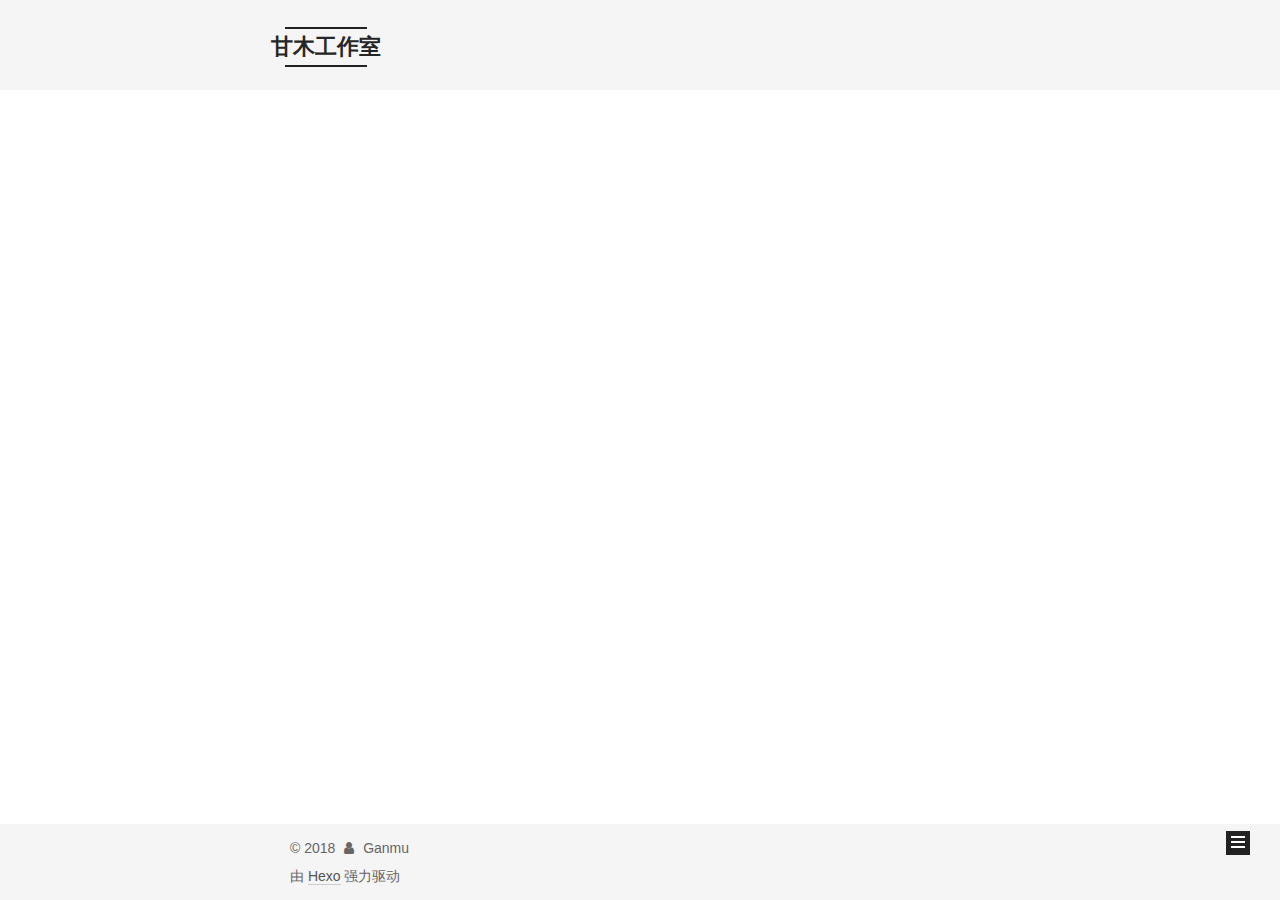
==== commit 154027df: "Site updated: 2018-05-29 20:48:57" ====
--- a/archives/index.html
+++ b/archives/index.html
@@ -5,7 +5,7 @@
   
 
 
-<html class="theme-next mist use-motion" lang="zh-Hans  简体汉语">
+<html class="theme-next mist use-motion" lang="zh-Hans">
 <head>
   <meta charset="UTF-8"/>
 <meta http-equiv="X-UA-Compatible" content="IE=edge" />
@@ -68,27 +68,24 @@
 
 
 
-  <meta name="keywords" content="Medical, Deep Learning" />
-
-
-
-
-
-
-
-
-
-
-<meta name="description" content="网站简介">
+  <meta name="keywords" content="Medical, Deep Learing" />
+
+
+
+
+
+
+
+
+
+
 <meta property="og:type" content="website">
 <meta property="og:title" content="甘木工作室">
 <meta property="og:url" content="http://yoursite.com/archives/index.html">
 <meta property="og:site_name" content="甘木工作室">
-<meta property="og:description" content="网站简介">
-<meta property="og:locale" content="zh-Hans  简体汉语">
+<meta property="og:locale" content="zh-Hans">
 <meta name="twitter:card" content="summary">
 <meta name="twitter:title" content="甘木工作室">
-<meta name="twitter:description" content="网站简介">
 
 
 
@@ -104,7 +101,7 @@
     motion: {"enable":true,"async":false,"transition":{"post_block":"fadeIn","post_header":"slideDownIn","post_body":"slideDownIn","coll_header":"slideLeftIn","sidebar":"slideUpIn"}},
     duoshuo: {
       userId: '0',
-      author: 'Author'
+      author: '博主'
     },
     algolia: {
       applicationID: '',
@@ -124,7 +121,7 @@
 
 
 
-  <title>Archive | 甘木工作室</title>
+  <title>归档 | 甘木工作室</title>
   
 
 
@@ -136,7 +133,7 @@
 
 </head>
 
-<body itemscope itemtype="http://schema.org/WebPage" lang="zh-Hans  简体汉语">
+<body itemscope itemtype="http://schema.org/WebPage" lang="zh-Hans">
 
   
   
@@ -179,22 +176,32 @@
     <ul id="menu" class="menu">
       
         
-        <li class="menu-item menu-item-home">
+        <li class="menu-item menu-item-主页">
           <a href="/" rel="section">
             
-              <i class="menu-item-icon fa fa-fw fa-主页"></i> <br />
-            
-            Home
+              <i class="menu-item-icon fa fa-fw fa-home"></i> <br />
+            
+            主页
           </a>
         </li>
       
         
-        <li class="menu-item menu-item-archives">
+        <li class="menu-item menu-item-标签">
+          <a href="/tags/" rel="section">
+            
+              <i class="menu-item-icon fa fa-fw fa-tags"></i> <br />
+            
+            标签
+          </a>
+        </li>
+      
+        
+        <li class="menu-item menu-item-文章">
           <a href="/archives/" rel="section">
             
-              <i class="menu-item-icon fa fa-fw fa-文章"></i> <br />
-            
-            Archives
+              <i class="menu-item-icon fa fa-fw fa-archive"></i> <br />
+            
+            文章
           </a>
         </li>
       
@@ -230,7 +237,7 @@
         
           
         
-        Um..! 1 post. Keep on posting.
+        嗯..! 目前共计 1 篇日志。 继续努力。
       </span>
 
       
@@ -317,8 +324,8 @@
         <div class="site-overview">
           <div class="site-author motion-element" itemprop="author" itemscope itemtype="http://schema.org/Person">
             
-              <p class="site-author-name" itemprop="name">Ganmu 作者名</p>
-              <p class="site-description motion-element" itemprop="description">网站简介</p>
+              <p class="site-author-name" itemprop="name">Ganmu</p>
+              <p class="site-description motion-element" itemprop="description"></p>
           </div>
 
           <nav class="site-state motion-element">
@@ -326,10 +333,10 @@
             
               <div class="site-state-item site-state-posts">
               
-                <a href="/archives/">
+                <a href="/archives">
               
                   <span class="site-state-item-count">1</span>
-                  <span class="site-state-item-name">posts</span>
+                  <span class="site-state-item-name">日志</span>
                 </a>
               </div>
             
@@ -373,21 +380,17 @@
   <span class="with-love">
     <i class="fa fa-user"></i>
   </span>
-  <span class="author" itemprop="copyrightHolder">Ganmu 作者名</span>
+  <span class="author" itemprop="copyrightHolder">Ganmu</span>
 
   
 </div>
 
 
-  <div class="powered-by">Powered by <a class="theme-link" target="_blank" href="https://hexo.io">Hexo</a></div>
-
-
-
-  <span class="post-meta-divider">|</span>
-
-
-
-  <div class="theme-info">Theme &mdash; <a class="theme-link" target="_blank" href="https://github.com/iissnan/hexo-theme-next">NexT.Mist</a> v5.1.4</div>
+  <div class="powered-by">由 <a class="theme-link" target="_blank" href="https://hexo.io">Hexo</a> 强力驱动</div>
+
+
+
+
 
 
 
--- a/css/main.css
+++ b/css/main.css
@@ -226,51 +226,51 @@
   margin: 20px 0 15px;
 }
 h1 {
+  font-size: 24px;
+}
+@media (max-width: 767px) {
+  h1 {
+    font-size: 20px;
+  }
+}
+h2 {
   font-size: 22px;
 }
 @media (max-width: 767px) {
-  h1 {
+  h2 {
     font-size: 18px;
   }
 }
-h2 {
+h3 {
   font-size: 20px;
 }
 @media (max-width: 767px) {
-  h2 {
+  h3 {
     font-size: 16px;
   }
 }
-h3 {
+h4 {
   font-size: 18px;
 }
 @media (max-width: 767px) {
-  h3 {
+  h4 {
     font-size: 14px;
   }
 }
-h4 {
+h5 {
   font-size: 16px;
 }
 @media (max-width: 767px) {
-  h4 {
+  h5 {
     font-size: 12px;
   }
 }
-h5 {
+h6 {
   font-size: 14px;
 }
 @media (max-width: 767px) {
-  h5 {
+  h6 {
     font-size: 10px;
-  }
-}
-h6 {
-  font-size: 12px;
-}
-@media (max-width: 767px) {
-  h6 {
-    font-size: 8px;
   }
 }
 p {
@@ -940,8 +940,8 @@
   display: inline-block;
   padding: 0 20px;
   font-size: 14px;
-  color: #fff;
-  background: #222;
+  color: #555;
+  background: transparent;
   border: 2px solid #222;
   text-decoration: none;
   border-radius: 0;
@@ -1101,7 +1101,7 @@
 }
 .site-meta {
   margin: 0;
-  text-align: center;
+  text-align: left;
 }
 @media (max-width: 767px) {
   .site-meta {
@@ -1112,12 +1112,12 @@
   position: relative;
   display: inline-block;
   padding: 0 40px;
-  color: #fff;
+  color: #222;
   background: #222;
   border-bottom: none;
 }
 .brand:hover {
-  color: #fff;
+  color: #222;
 }
 .logo {
   display: inline-block;
@@ -1348,7 +1348,7 @@
 .posts-collapse {
   position: relative;
   z-index: 1010;
-  margin-left: 55px;
+  margin-left: 0;
 }
 .posts-collapse::after {
   content: " ";
@@ -1822,7 +1822,7 @@
   width: 4px;
   height: 4px;
   border-radius: 50%;
-  background: #ff61eb;
+  background: #b0e2ff;
 }
 .links-of-blogroll {
   font-size: 13px;
@@ -2585,78 +2585,322 @@
 .page-post-detail .comments {
   overflow: hidden;
 }
-@media (max-width: 767px) {
-  .header-inner,
-  .container .main-inner,
+h1,
+h2,
+h3,
+h4,
+h5,
+h6 {
+  margin: 20px 0 10px;
+}
+p {
+  margin: 0 0 25px 0;
+}
+a {
+  border-bottom-color: #ccc;
+}
+hr {
+  margin: 20px 0;
+  height: 2px;
+}
+.main-inner {
+  margin-top: 80px;
+}
+.header {
+  background: #f5f5f5;
+}
+.header-inner {
+  padding: 25px 0 20px;
+}
+.header-inner:before,
+.header-inner:after {
+  content: " ";
+  display: table;
+}
+.header-inner:after {
+  clear: both;
+}
+@media (max-width: 767px) {
+  .header-inner {
+    width: auto;
+    margin-bottom: 50px;
+    padding: 10px;
+  }
+}
+.site-meta {
+  float: left;
+  margin-left: -20px;
+  line-height: normal;
+}
+@media (max-width: 767px) {
+  .site-meta {
+    margin-left: 10px;
+  }
+}
+.site-meta .brand {
+  padding: 2px 1px;
+  background: none;
+}
+@media (max-width: 767px) {
+  .site-meta .brand {
+    display: block;
+  }
+}
+.site-meta .logo {
+  display: none;
+}
+.site-meta .site-title {
+  font-size: 22px;
+  font-weight: bolder;
+}
+@media (max-width: 767px) {
+  .site-meta .site-title {
+    line-height: 34px;
+  }
+}
+.logo-line-before,
+.logo-line-after {
+  display: block;
+  overflow: hidden;
+  margin: 0 auto;
+  width: 75%;
+}
+@media (max-width: 767px) {
+  .logo-line-before,
+  .logo-line-after {
+    display: none;
+  }
+}
+.logo-line-before i,
+.logo-line-after i {
+  position: relative;
+  display: block;
+  height: 2px;
+  background: #222;
+}
+@media (max-width: 767px) {
+  .logo-line-before i,
+  .logo-line-after i {
+    height: 3px;
+  }
+}
+.use-motion .logo-line-before i {
+  left: -100%;
+}
+.use-motion .logo-line-after i {
+  right: -100%;
+}
+.site-subtitle {
+  display: none;
+}
+.site-nav-toggle {
+  position: static;
+  float: right;
+}
+.menu {
+  float: right;
+  margin: 8px 0 0 0;
+}
+@media (max-width: 767px) {
+  .menu {
+    margin: 20px 0 0 0;
+    padding: 0;
+  }
+}
+.menu br {
+  display: none;
+}
+.menu .menu-item {
+  margin: 0;
+}
+@media (max-width: 767px) {
+  .menu .menu-item {
+    display: block;
+  }
+}
+.menu .menu-item a {
+  padding: 0 10px;
+  background: none;
+  border: none;
+  border-radius: 2px;
+  transition-property: background;
+}
+@media (max-width: 767px) {
+  .menu .menu-item a {
+    text-align: left;
+  }
+}
+.menu .menu-item a:hover {
+  background: #e1e1e1;
+}
+.menu a::before {
+  display: none;
+}
+@media (max-width: 767px) {
+  .menu a::before {
+    display: block;
+  }
+}
+@media (max-width: 767px) {
+  .menu {
+    float: none;
+  }
+}
+.site-search form {
+  display: none;
+}
+.posts-expand {
+  padding-top: 0;
+}
+.posts-expand .post-title,
+.posts-expand .post-meta {
+  text-align: left;
+}
+@media (max-width: 767px) {
+  .posts-expand .post-title,
+  .posts-expand .post-meta {
+    text-align: center;
+  }
+}
+.posts-expand .post-eof {
+  display: none;
+}
+.posts-expand .post {
+  margin-top: 120px;
+}
+.posts-expand .post:first-child {
+  margin-top: 0;
+}
+.posts-expand .post-meta {
+  margin-top: 5px;
+  margin-bottom: 20px;
+}
+.posts-expand .post-title {
+  position: relative;
+  font-size: 26px;
+  font-weight: 400;
+}
+@media (max-width: 767px) {
+  .posts-expand .post-title {
+    font-size: 22px;
+  }
+}
+@media (min-width: 1600px) {
+  .posts-expand .post-title {
+    font-size: 26px;
+  }
+}
+.posts-expand .post-title:hover:before {
+  background: #222;
+}
+@media (max-width: 767px) {
+  .posts-expand .post-body {
+    font-size: 12px;
+  }
+}
+.posts-expand .post-body img {
+  margin: 0;
+}
+.posts-expand .post-tags {
+  text-align: left;
+}
+.posts-expand .post-tags a {
+  padding: 1px 5px;
+  background: #f5f5f5;
+  border-bottom: none;
+}
+.posts-expand .post-tags a:hover {
+  background: #ccc;
+}
+.posts-expand .post-nav {
+  margin-top: 40px;
+}
+.post-button {
+  margin-top: 20px;
+  text-align: left;
+}
+.post-button a {
+  padding: 0;
+  font-size: 14px;
+  background: none;
+  border: none;
+  border-bottom: 2px solid #666;
+  transition-property: border;
+}
+@media (max-width: 767px) {
+  .post-button a {
+    font-size: 12px;
+  }
+}
+@media (min-width: 1600px) {
+  .post-button a {
+    font-size: 16px;
+  }
+}
+.post-button a:hover {
+  border-bottom-color: #222;
+}
+.links-of-blogroll-inline .links-of-blogroll-item {
+  display: inline-block;
+}
+.btn {
+  padding: 0 10px;
+  border-width: 2px;
+  border-radius: 0;
+}
+.headband {
+  display: none;
+}
+.site-search {
+  position: relative;
+  float: right;
+  margin-top: 5px;
+  padding-top: 3px;
+}
+@media (max-width: 767px) {
+  .site-search {
+    float: none;
+    padding: 0 10px;
+  }
+}
+@media (max-width: 767px) {
+  .container .main-inner {
+    width: auto;
+  }
+}
+.page-post-detail .post-title,
+.page-post-detail .post-meta {
+  text-align: center;
+}
+.page-post-detail .post-title:before {
+  display: none;
+}
+.page-post-detail .post-meta {
+  margin-bottom: 60px;
+}
+.pagination {
+  margin: 120px 0 0;
+  text-align: left;
+}
+@media (max-width: 767px) {
+  .pagination {
+    margin: 80px 10px 0;
+    text-align: center;
+  }
+}
+.footer {
+  margin-top: 80px;
+  padding: 10px 0;
+  background: #f5f5f5;
+  color: #666;
+}
+.footer-inner {
+  margin: 0 auto;
+  text-align: left;
+}
+@media (max-width: 767px) {
   .footer-inner {
     width: auto;
-  }
-}
-embed {
-  display: block;
-  margin: 0px auto 25px auto;
-}
-.custom-logo .site-meta-headline {
-  text-align: center;
-}
-.custom-logo .brand {
-  background: none;
-}
-.custom-logo .site-title {
-  margin: 10px auto 0;
-  font-size: 24px;
-  color: #222;
-}
-.custom-logo .site-title a {
-  border: none;
-}
-.custom-logo-image {
-  margin: 0 auto;
-  padding: 5px;
-  max-width: 150px;
-  background: #fff;
-}
-@media (max-width: 767px) {
-  .site-nav {
-    position: absolute;
-    left: 0;
-    top: 52px;
-    margin: 0;
-    width: 100%;
-    padding: 0;
-    background: #fff;
-    border-bottom: 1px solid #ddd;
-    z-index: 1030;
-  }
-}
-@media (max-width: 767px) {
-  .menu {
-    text-align: left;
-  }
-}
-@media (max-width: 767px) {
-  .menu .menu-item {
-    display: block;
-    margin: 0 10px;
-    vertical-align: top;
-  }
-}
-@media (max-width: 767px) {
-  .menu .menu-item br {
-    display: none;
-  }
-}
-@media (max-width: 767px) {
-  .menu .menu-item a {
-    padding: 5px 10px;
-  }
-}
-.menu .menu-item .fa {
-  margin-right: 0;
-}
-.site-search form {
-  display: none;
-}
-.links-of-blogroll-inline .links-of-blogroll-item {
-  display: inline-block;
-}
+    text-align: center;
+  }
+}
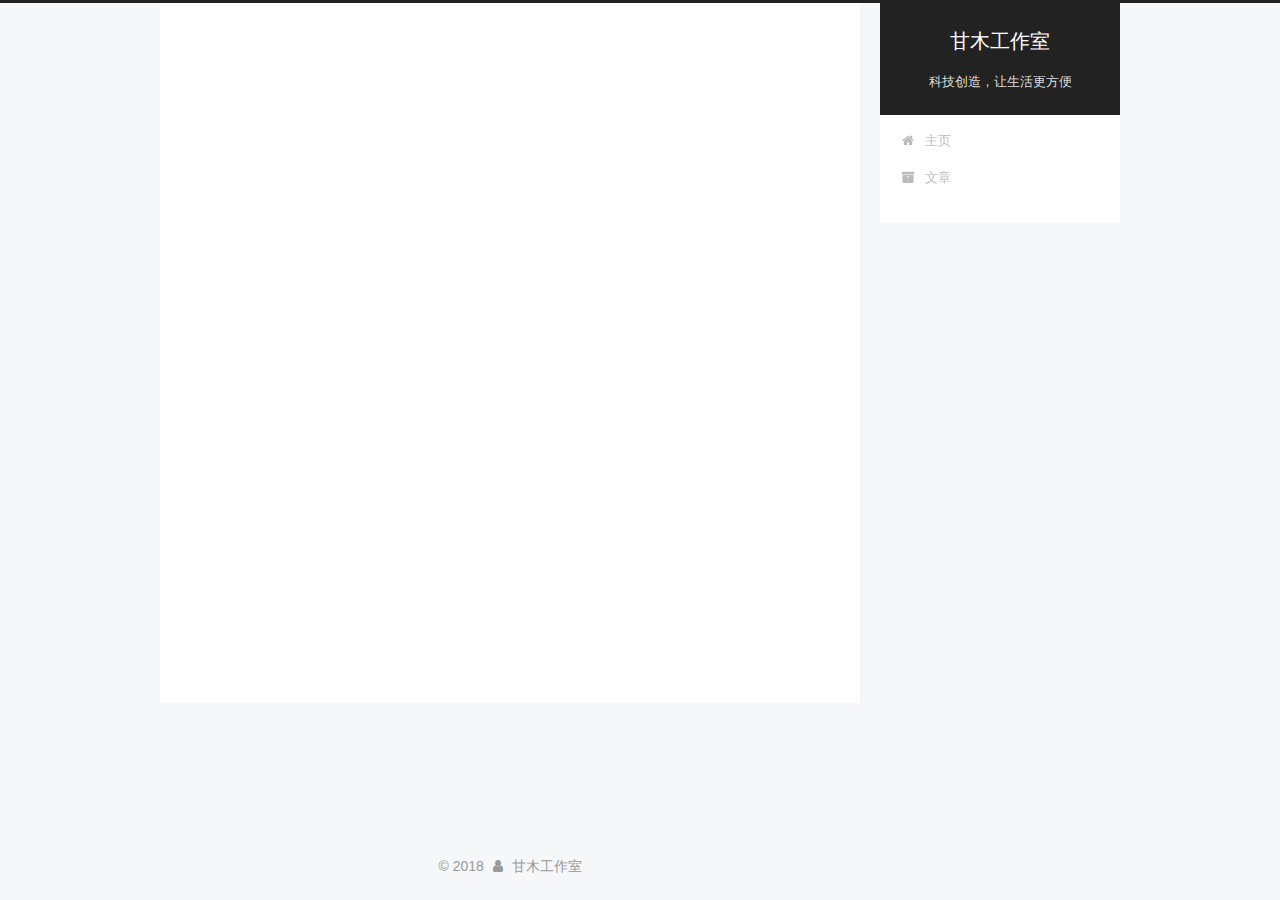
==== commit 800807ed: "Site updated: 2018-05-29 21:00:59" ====
--- a/archives/index.html
+++ b/archives/index.html
@@ -5,7 +5,7 @@
   
 
 
-<html class="theme-next mist use-motion" lang="zh-Hans">
+<html class="theme-next pisces use-motion" lang="zh-Hans">
 <head>
   <meta charset="UTF-8"/>
 <meta http-equiv="X-UA-Compatible" content="IE=edge" />
@@ -93,9 +93,9 @@
   var NexT = window.NexT || {};
   var CONFIG = {
     root: '/',
-    scheme: 'Mist',
+    scheme: 'Pisces',
     version: '5.1.4',
-    sidebar: {"position":"left","display":"post","offset":12,"b2t":false,"scrollpercent":false,"onmobile":false},
+    sidebar: {"position":"right","display":"post","offset":12,"b2t":false,"scrollpercent":false,"onmobile":false},
     fancybox: true,
     tabs: true,
     motion: {"enable":true,"async":false,"transition":{"post_block":"fadeIn","post_header":"slideDownIn","post_body":"slideDownIn","coll_header":"slideLeftIn","sidebar":"slideUpIn"}},
@@ -140,7 +140,7 @@
     
   
 
-  <div class="container sidebar-position-left page-archive">
+  <div class="container sidebar-position-right page-archive">
     <div class="headband"></div>
 
     <header id="header" class="header" itemscope itemtype="http://schema.org/WPHeader">
@@ -186,16 +186,6 @@
         </li>
       
         
-        <li class="menu-item menu-item-标签">
-          <a href="/tags/" rel="section">
-            
-              <i class="menu-item-icon fa fa-fw fa-tags"></i> <br />
-            
-            标签
-          </a>
-        </li>
-      
-        
         <li class="menu-item menu-item-文章">
           <a href="/archives/" rel="section">
             
@@ -323,6 +313,10 @@
       <section class="site-overview-wrap sidebar-panel sidebar-panel-active">
         <div class="site-overview">
           <div class="site-author motion-element" itemprop="author" itemscope itemtype="http://schema.org/Person">
+            
+              <img class="site-author-image" itemprop="image"
+                src="/images/avatar.jpg"
+                alt="Ganmu" />
             
               <p class="site-author-name" itemprop="name">Ganmu</p>
               <p class="site-description motion-element" itemprop="description"></p>
@@ -350,6 +344,22 @@
           
 
           
+            <div class="links-of-author motion-element">
+                
+                  <span class="links-of-author-item">
+                    <a href="https://github.com/fangjm56" target="_blank" title="GitHub">
+                      
+                        <i class="fa fa-fw fa-github"></i></a>
+                  </span>
+                
+                  <span class="links-of-author-item">
+                    <a href="mailto:fangjiamou@gmail.com" target="_blank" title="E-Mail">
+                      
+                        <i class="fa fa-fw fa-envelope"></i></a>
+                  </span>
+                
+            </div>
+          
 
           
           
@@ -380,13 +390,11 @@
   <span class="with-love">
     <i class="fa fa-user"></i>
   </span>
-  <span class="author" itemprop="copyrightHolder">Ganmu</span>
+  <span class="author" itemprop="copyrightHolder">甘木工作室</span>
 
   
 </div>
 
-
-  <div class="powered-by">由 <a class="theme-link" target="_blank" href="https://hexo.io">Hexo</a> 强力驱动</div>
 
 
 
@@ -490,6 +498,13 @@
   
   
 
+
+  <script type="text/javascript" src="/js/src/affix.js?v=5.1.4"></script>
+
+  <script type="text/javascript" src="/js/src/schemes/pisces.js?v=5.1.4"></script>
+
+
+
   
 
   
--- a/css/main.css
+++ b/css/main.css
@@ -189,7 +189,7 @@
   font-size: 14px;
   line-height: 2;
   color: #555;
-  background: #fff;
+  background: #f5f7f9;
 }
 @media (max-width: 767px) {
   body {
@@ -226,51 +226,51 @@
   margin: 20px 0 15px;
 }
 h1 {
-  font-size: 24px;
+  font-size: 22px;
 }
 @media (max-width: 767px) {
   h1 {
-    font-size: 20px;
+    font-size: 18px;
   }
 }
 h2 {
-  font-size: 22px;
+  font-size: 20px;
 }
 @media (max-width: 767px) {
   h2 {
-    font-size: 18px;
+    font-size: 16px;
   }
 }
 h3 {
-  font-size: 20px;
+  font-size: 18px;
 }
 @media (max-width: 767px) {
   h3 {
-    font-size: 16px;
+    font-size: 14px;
   }
 }
 h4 {
-  font-size: 18px;
+  font-size: 16px;
 }
 @media (max-width: 767px) {
   h4 {
-    font-size: 14px;
+    font-size: 12px;
   }
 }
 h5 {
-  font-size: 16px;
+  font-size: 14px;
 }
 @media (max-width: 767px) {
   h5 {
-    font-size: 12px;
+    font-size: 10px;
   }
 }
 h6 {
-  font-size: 14px;
+  font-size: 12px;
 }
 @media (max-width: 767px) {
   h6 {
-    font-size: 10px;
+    font-size: 8px;
   }
 }
 p {
@@ -653,8 +653,8 @@
 @media (min-width: 992px) {
   .full-image.full-image.full-image.full-image {
     max-width: none;
-    width: 110%;
-    margin: 25px -5%;
+    width: 118%;
+    margin: 0 -9%;
   }
 }
 .blockquote-center,
@@ -941,10 +941,10 @@
   padding: 0 20px;
   font-size: 14px;
   color: #555;
-  background: transparent;
-  border: 2px solid #222;
+  background: #fff;
+  border: 2px solid #555;
   text-decoration: none;
-  border-radius: 0;
+  border-radius: 2px;
   transition-property: background-color;
   transition-duration: 0.2s;
   transition-timing-function: ease-in-out;
@@ -953,8 +953,8 @@
 }
 .btn:hover {
   border-color: #222;
-  color: #222;
-  background: #fff;
+  color: #fff;
+  background: #222;
 }
 .btn +.btn {
   margin: 0 0 8px 8px;
@@ -1066,7 +1066,7 @@
   width: 24px;
   background: #222;
   font-size: 12px;
-  opacity: 1;
+  opacity: 0.6;
   color: #fff;
   cursor: pointer;
   text-align: center;
@@ -1087,7 +1087,7 @@
   }
 }
 .back-to-top.back-to-top-on {
-  bottom: 19px;
+  bottom: 30px;
 }
 .header {
   background: transparent;
@@ -1101,7 +1101,7 @@
 }
 .site-meta {
   margin: 0;
-  text-align: left;
+  text-align: center;
 }
 @media (max-width: 767px) {
   .site-meta {
@@ -1112,12 +1112,12 @@
   position: relative;
   display: inline-block;
   padding: 0 40px;
-  color: #222;
+  color: #fff;
   background: #222;
   border-bottom: none;
 }
 .brand:hover {
-  color: #222;
+  color: #fff;
 }
 .logo {
   display: inline-block;
@@ -1136,7 +1136,7 @@
 .site-subtitle {
   margin-top: 10px;
   font-size: 13px;
-  color: #999;
+  color: #ddd;
 }
 .use-motion .brand {
   opacity: 0;
@@ -1209,7 +1209,8 @@
   transition-timing-function: ease-in-out;
   transition-delay: 0s;
 }
-.menu .menu-item a:hover {
+.menu .menu-item a:hover,
+.menu-item-active a {
   border-bottom-color: #222;
 }
 .menu .menu-item .fa {
@@ -1348,7 +1349,7 @@
 .posts-collapse {
   position: relative;
   z-index: 1010;
-  margin-left: 0;
+  margin-left: 55px;
 }
 .posts-collapse::after {
   content: " ";
@@ -1738,20 +1739,20 @@
   display: block;
   margin: 0 auto;
   padding: 2px;
-  max-width: 96px;
+  max-width: 120px;
   height: auto;
-  border: 2px solid #333;
+  border: 1px solid #eee;
 }
 .site-author-name {
-  margin: 5px 0 0;
+  margin: 0;
   text-align: center;
-  color: #f5f5f5;
-  font-weight: normal;
+  color: #222;
+  font-weight: 600;
 }
 .site-description {
-  margin-top: 5px;
+  margin-top: 0;
   text-align: center;
-  font-size: 14px;
+  font-size: 13px;
   color: #999;
 }
 .site-state {
@@ -1763,7 +1764,7 @@
 .site-state-item {
   display: inline-block;
   padding: 0 15px;
-  border-left: 1px solid #333;
+  border-left: 1px solid #eee;
 }
 .site-state-item:first-child {
   border-left: none;
@@ -1776,11 +1777,11 @@
   text-align: center;
   color: inherit;
   font-weight: 600;
-  font-size: 18px;
+  font-size: 16px;
 }
 .site-state-item-name {
   font-size: 13px;
-  color: inherit;
+  color: #999;
 }
 .feed-link {
   margin-top: 20px;
@@ -1822,7 +1823,7 @@
   width: 4px;
   height: 4px;
   border-radius: 50%;
-  background: #b0e2ff;
+  background: #fff40a;
 }
 .links-of-blogroll {
   font-size: 13px;
@@ -1860,7 +1861,7 @@
   color: #555;
 }
 .sidebar-nav li:hover {
-  color: #f5f5f5;
+  color: #fc6423;
 }
 .page-post-detail .sidebar-nav-toc {
   padding: 0 5px;
@@ -1869,11 +1870,11 @@
   margin-left: 10px;
 }
 .sidebar-nav .sidebar-nav-active {
-  color: #87daff;
-  border-bottom-color: #87daff;
+  color: #fc6423;
+  border-bottom-color: #fc6423;
 }
 .sidebar-nav .sidebar-nav-active:hover {
-  color: #87daff;
+  color: #fc6423;
 }
 .sidebar-panel {
   display: none;
@@ -1906,12 +1907,12 @@
   transition-timing-function: ease-in-out;
   transition-delay: 0s;
   transition-property: all;
-  color: #999;
-  border-bottom-color: #555;
+  color: #666;
+  border-bottom-color: #ccc;
 }
 .post-toc ol a:hover {
-  color: #ccc;
-  border-bottom-color: #ccc;
+  color: #000;
+  border-bottom-color: #000;
 }
 .post-toc .nav-item {
   overflow: hidden;
@@ -1933,14 +1934,14 @@
   display: block;
 }
 .post-toc .nav .active > a {
-  color: #87daff;
-  border-bottom-color: #87daff;
+  color: #fc6423;
+  border-bottom-color: #fc6423;
 }
 .post-toc .nav .active-current > a {
-  color: #87daff;
+  color: #fc6423;
 }
 .post-toc .nav .active-current > a:hover {
-  color: #87daff;
+  color: #fc6423;
 }
 .footer {
   font-size: 14px;
@@ -2345,6 +2346,16 @@
   transform: translate(-50%, -50%);
   color: #ccc;
 }
+@media (min-width: 768px) and (max-width: 991px) {
+  .busuanzi-count {
+    width: auto;
+  }
+}
+@media (max-width: 767px) {
+  .busuanzi-count {
+    width: auto;
+  }
+}
 .site-uv,
 .site-pv,
 .page-pv {
@@ -2580,327 +2591,406 @@
   }
 }
 .page-post-detail .sidebar-toggle-line {
-  background: #87daff;
+  background: #fc6423;
 }
 .page-post-detail .comments {
   overflow: hidden;
 }
-h1,
-h2,
-h3,
-h4,
-h5,
-h6 {
-  margin: 20px 0 10px;
-}
-p {
-  margin: 0 0 25px 0;
-}
-a {
-  border-bottom-color: #ccc;
-}
-hr {
-  margin: 20px 0;
-  height: 2px;
-}
-.main-inner {
-  margin-top: 80px;
-}
 .header {
-  background: #f5f5f5;
+  position: relative;
+  margin: 0 auto;
+  width: 960px;
+}
+@media (min-width: 768px) and (max-width: 991px) {
+  .header {
+    width: auto;
+  }
+}
+@media (max-width: 767px) {
+  .header {
+    width: auto;
+  }
 }
 .header-inner {
-  padding: 25px 0 20px;
-}
-.header-inner:before,
-.header-inner:after {
+  position: absolute;
+  top: 0;
+  overflow: hidden;
+  padding: 0;
+  width: 240px;
+  background: #fff;
+  box-shadow: initial;
+  border-radius: initial;
+}
+@media (min-width: 1600px) {
+  .container .header-inner {
+    width: 240px;
+  }
+}
+@media (min-width: 768px) and (max-width: 991px) {
+  .header-inner {
+    position: relative;
+    width: auto;
+    border-radius: initial;
+  }
+}
+@media (max-width: 767px) {
+  .header-inner {
+    position: relative;
+    width: auto;
+    border-radius: initial;
+  }
+}
+.main:before,
+.main:after {
   content: " ";
   display: table;
 }
-.header-inner:after {
+.main:after {
   clear: both;
 }
-@media (max-width: 767px) {
-  .header-inner {
+@media (min-width: 768px) and (max-width: 991px) {
+  .main {
+    padding-bottom: 100px;
+  }
+}
+@media (max-width: 767px) {
+  .main {
+    padding-bottom: 100px;
+  }
+}
+.container .main-inner {
+  width: 960px;
+}
+@media (min-width: 768px) and (max-width: 991px) {
+  .container .main-inner {
     width: auto;
-    margin-bottom: 50px;
-    padding: 10px;
-  }
+  }
+}
+@media (max-width: 767px) {
+  .container .main-inner {
+    width: auto;
+  }
+}
+.content-wrap {
+  float: right;
+  box-sizing: border-box;
+  padding: 40px;
+  width: 700px;
+  background: #fff;
+  min-height: 700px;
+  box-shadow: initial;
+  border-radius: initial;
+}
+@media (min-width: 768px) and (max-width: 991px) {
+  .content-wrap {
+    width: 100%;
+    padding: 20px;
+    border-radius: initial;
+  }
+}
+@media (max-width: 767px) {
+  .content-wrap {
+    width: 100%;
+    padding: 20px;
+    min-height: auto;
+    border-radius: initial;
+  }
+}
+.sidebar {
+  position: static;
+  float: left;
+  margin-top: 300px;
+  width: 240px;
+  background: #f5f7f9;
+  box-shadow: none;
+}
+@media (min-width: 768px) and (max-width: 991px) {
+  .sidebar {
+    display: none;
+  }
+}
+@media (max-width: 767px) {
+  .sidebar {
+    display: none;
+  }
+}
+.sidebar-toggle {
+  display: none;
+}
+.footer-inner {
+  width: 960px;
+  padding-left: 260px;
+}
+@media (min-width: 768px) and (max-width: 991px) {
+  .footer-inner {
+    width: auto;
+    padding-left: 0 !important;
+    padding-right: 0 !important;
+  }
+}
+@media (max-width: 767px) {
+  .footer-inner {
+    width: auto;
+    padding-left: 0 !important;
+    padding-right: 0 !important;
+  }
+}
+.sidebar-position-right .header-inner {
+  right: 0;
+}
+.sidebar-position-right .content-wrap {
+  float: left;
+}
+.sidebar-position-right .sidebar {
+  float: right;
+}
+.sidebar-position-right .footer-inner {
+  padding-left: 0;
+  padding-right: 260px;
+}
+.site-brand-wrapper {
+  position: relative;
 }
 .site-meta {
-  float: left;
-  margin-left: -20px;
-  line-height: normal;
-}
-@media (max-width: 767px) {
+  padding: 20px 0;
+  color: #fff;
+  background: #222;
+}
+@media (min-width: 768px) and (max-width: 991px) {
   .site-meta {
-    margin-left: 10px;
-  }
-}
-.site-meta .brand {
-  padding: 2px 1px;
+    box-shadow: 0 0 16px rgba(0,0,0,0.5);
+  }
+}
+@media (max-width: 767px) {
+  .site-meta {
+    box-shadow: 0 0 16px rgba(0,0,0,0.5);
+  }
+}
+.brand {
+  padding: 0;
   background: none;
 }
-@media (max-width: 767px) {
-  .site-meta .brand {
-    display: block;
-  }
-}
-.site-meta .logo {
-  display: none;
-}
-.site-meta .site-title {
-  font-size: 22px;
-  font-weight: bolder;
-}
-@media (max-width: 767px) {
-  .site-meta .site-title {
-    line-height: 34px;
-  }
-}
-.logo-line-before,
-.logo-line-after {
-  display: block;
-  overflow: hidden;
-  margin: 0 auto;
-  width: 75%;
-}
-@media (max-width: 767px) {
-  .logo-line-before,
-  .logo-line-after {
-    display: none;
-  }
-}
-.logo-line-before i,
-.logo-line-after i {
-  position: relative;
-  display: block;
-  height: 2px;
-  background: #222;
-}
-@media (max-width: 767px) {
-  .logo-line-before i,
-  .logo-line-after i {
-    height: 3px;
-  }
-}
-.use-motion .logo-line-before i {
-  left: -100%;
-}
-.use-motion .logo-line-after i {
-  right: -100%;
+.brand:hover {
+  color: #fff;
 }
 .site-subtitle {
-  display: none;
-}
-.site-nav-toggle {
-  position: static;
-  float: right;
-}
-.menu {
-  float: right;
-  margin: 8px 0 0 0;
-}
-@media (max-width: 767px) {
-  .menu {
-    margin: 20px 0 0 0;
-    padding: 0;
-  }
-}
-.menu br {
-  display: none;
-}
-.menu .menu-item {
-  margin: 0;
-}
-@media (max-width: 767px) {
-  .menu .menu-item {
-    display: block;
-  }
-}
-.menu .menu-item a {
-  padding: 0 10px;
-  background: none;
-  border: none;
-  border-radius: 2px;
-  transition-property: background;
-}
-@media (max-width: 767px) {
-  .menu .menu-item a {
-    text-align: left;
-  }
-}
-.menu .menu-item a:hover {
-  background: #e1e1e1;
-}
-.menu a::before {
-  display: none;
-}
-@media (max-width: 767px) {
-  .menu a::before {
-    display: block;
-  }
-}
-@media (max-width: 767px) {
-  .menu {
-    float: none;
-  }
+  margin: 10px 10px 0;
+  font-weight: initial;
 }
 .site-search form {
   display: none;
 }
-.posts-expand {
-  padding-top: 0;
-}
-.posts-expand .post-title,
-.posts-expand .post-meta {
+.site-nav {
+  border-top: none;
+}
+@media (min-width: 768px) and (max-width: 991px) {
+  .site-nav {
+    display: none !important;
+  }
+}
+@media (min-width: 768px) and (max-width: 991px) {
+  .site-nav-on {
+    display: block !important;
+  }
+}
+.menu .menu-item {
+  display: block;
+  margin: 0;
+}
+.menu .menu-item a {
+  position: relative;
+  box-sizing: border-box;
+  padding: 5px 20px;
   text-align: left;
-}
-@media (max-width: 767px) {
-  .posts-expand .post-title,
-  .posts-expand .post-meta {
-    text-align: center;
-  }
-}
-.posts-expand .post-eof {
+  line-height: inherit;
+  transition-property: background-color;
+  transition-duration: 0.2s;
+  transition-timing-function: ease-in-out;
+  transition-delay: 0s;
+}
+.menu .menu-item a:hover,
+.menu-item-active a {
+  background: #f9f9f9;
+  border-bottom-color: #fff;
+}
+.menu .menu-item br {
   display: none;
 }
-.posts-expand .post {
-  margin-top: 120px;
-}
-.posts-expand .post:first-child {
+.menu-item-active a:after {
+  content: " ";
+  position: absolute;
+  top: 50%;
+  margin-top: -3px;
+  right: 15px;
+  width: 6px;
+  height: 6px;
+  border-radius: 50%;
+  background-color: #bbb;
+}
+.btn-bar {
+  background-color: #fff;
+}
+.site-nav-toggle {
+  left: 20px;
+  top: 50%;
+  -webkit-transform: translateY(-50%);
+  -webkit-transform: translateY(-50%);
+  -moz-transform: translateY(-50%);
+  -ms-transform: translateY(-50%);
+  -o-transform: translateY(-50%);
+  transform: translateY(-50%);
+}
+@media (min-width: 768px) and (max-width: 991px) {
+  .site-nav-toggle {
+    display: block;
+  }
+}
+.use-motion .sidebar .motion-element {
+  opacity: 1;
+}
+.sidebar {
+  margin-left: -100%;
+  right: auto;
+  bottom: auto;
+  -webkit-transform: none;
+}
+.sidebar-inner {
+  box-sizing: border-box;
+  width: 240px;
+  color: #555;
+  background: #fff;
+  box-shadow: initial;
+  border-radius: initial;
+  opacity: 0;
+}
+.sidebar-inner.affix {
+  position: fixed;
+  top: 12px;
+}
+.sidebar-inner.affix-bottom {
+  position: absolute;
+}
+.site-overview {
+  text-align: left;
+}
+.site-author:before,
+.site-author:after {
+  content: " ";
+  display: table;
+}
+.site-author:after {
+  clear: both;
+}
+.sidebar a {
+  color: #555;
+}
+.sidebar a:hover {
+  color: #222;
+}
+.site-state-item {
+  padding: 0 10px;
+}
+.links-of-author-item a:before {
+  display: none;
+}
+.links-of-author-item a {
+  border-bottom: none;
+  text-decoration: underline;
+}
+.feed-link {
+  border-top: 1px dotted #ccc;
+  border-bottom: 1px dotted #ccc;
+  text-align: center;
+}
+.feed-link a {
+  display: block;
+  color: #fc6423;
+  border: none;
+}
+.feed-link a:hover {
+  background: none;
+  color: #e34603;
+}
+.feed-link a:hover i {
+  color: #e34603;
+}
+.links-of-author {
+  display: flex;
+  flex-wrap: wrap;
+  justify-content: center;
+}
+.links-of-author-item {
+  margin: 5px 0 0;
+}
+.links-of-author-item a {
+  max-width: 216px;
+  box-sizing: border-box;
+  display: inline-block;
+  margin-right: 0;
+  margin-bottom: 0;
+  padding: 0 5px;
+  overflow: hidden;
+  white-space: nowrap;
+  text-overflow: ellipsis;
+  transition-duration: 0.2s;
+  transition-timing-function: ease-in-out;
+  transition-delay: 0s;
+}
+.links-of-author-item a {
+  display: block;
+  text-decoration: none;
+}
+.links-of-author-item a:hover {
+  border-radius: 4px;
+  background: #eee;
+}
+.links-of-author-item .fa {
+  margin-right: 2px;
+  font-size: 16px;
+}
+.links-of-author-item .fa-globe {
+  font-size: 15px;
+}
+.links-of-blogroll {
+  text-align: center;
+  margin-top: 20px;
+  padding: 3px 0 0;
+  border-top: 1px dotted #ccc;
+}
+.links-of-blogroll-title {
   margin-top: 0;
 }
-.posts-expand .post-meta {
-  margin-top: 5px;
-  margin-bottom: 20px;
-}
-.posts-expand .post-title {
-  position: relative;
-  font-size: 26px;
-  font-weight: 400;
-}
-@media (max-width: 767px) {
-  .posts-expand .post-title {
-    font-size: 22px;
-  }
-}
-@media (min-width: 1600px) {
-  .posts-expand .post-title {
-    font-size: 26px;
-  }
-}
-.posts-expand .post-title:hover:before {
-  background: #222;
-}
-@media (max-width: 767px) {
-  .posts-expand .post-body {
-    font-size: 12px;
-  }
-}
-.posts-expand .post-body img {
-  margin: 0;
-}
-.posts-expand .post-tags {
-  text-align: left;
-}
-.posts-expand .post-tags a {
-  padding: 1px 5px;
-  background: #f5f5f5;
-  border-bottom: none;
-}
-.posts-expand .post-tags a:hover {
-  background: #ccc;
-}
-.posts-expand .post-nav {
-  margin-top: 40px;
-}
-.post-button {
-  margin-top: 20px;
-  text-align: left;
-}
-.post-button a {
+.links-of-blogroll-item {
   padding: 0;
-  font-size: 14px;
-  background: none;
-  border: none;
-  border-bottom: 2px solid #666;
-  transition-property: border;
-}
-@media (max-width: 767px) {
-  .post-button a {
-    font-size: 12px;
-  }
-}
-@media (min-width: 1600px) {
-  .post-button a {
-    font-size: 16px;
-  }
-}
-.post-button a:hover {
-  border-bottom-color: #222;
+}
+.links-of-blogroll-inline:before,
+.links-of-blogroll-inline:after {
+  content: " ";
+  display: table;
+}
+.links-of-blogroll-inline:after {
+  clear: both;
 }
 .links-of-blogroll-inline .links-of-blogroll-item {
-  display: inline-block;
-}
-.btn {
-  padding: 0 10px;
-  border-width: 2px;
-  border-radius: 0;
-}
-.headband {
-  display: none;
-}
-.site-search {
-  position: relative;
-  float: right;
-  margin-top: 5px;
-  padding-top: 3px;
-}
-@media (max-width: 767px) {
-  .site-search {
-    float: none;
-    padding: 0 10px;
-  }
-}
-@media (max-width: 767px) {
-  .container .main-inner {
-    width: auto;
-  }
-}
-.page-post-detail .post-title,
-.page-post-detail .post-meta {
-  text-align: center;
-}
-.page-post-detail .post-title:before {
-  display: none;
-}
-.page-post-detail .post-meta {
-  margin-bottom: 60px;
-}
-.pagination {
-  margin: 120px 0 0;
-  text-align: left;
-}
-@media (max-width: 767px) {
-  .pagination {
-    margin: 80px 10px 0;
-    text-align: center;
-  }
-}
-.footer {
-  margin-top: 80px;
-  padding: 10px 0;
-  background: #f5f5f5;
-  color: #666;
-}
-.footer-inner {
-  margin: 0 auto;
-  text-align: left;
-}
-@media (max-width: 767px) {
-  .footer-inner {
-    width: auto;
-    text-align: center;
-  }
-}
+  margin: 5px 0 0;
+  display: inline-block;
+}
+.links-of-blogroll-inline .links-of-blogroll-item a {
+  max-width: 216px;
+  box-sizing: border-box;
+  display: inline-block;
+  margin-right: 0;
+  margin-bottom: 0;
+  padding: 0 5px;
+  overflow: hidden;
+  white-space: nowrap;
+  text-overflow: ellipsis;
+  transition-duration: 0.2s;
+  transition-timing-function: ease-in-out;
+  transition-delay: 0s;
+}
+@media (max-width: 767px) {
+  .post-body {
+    text-align: justify;
+  }
+}
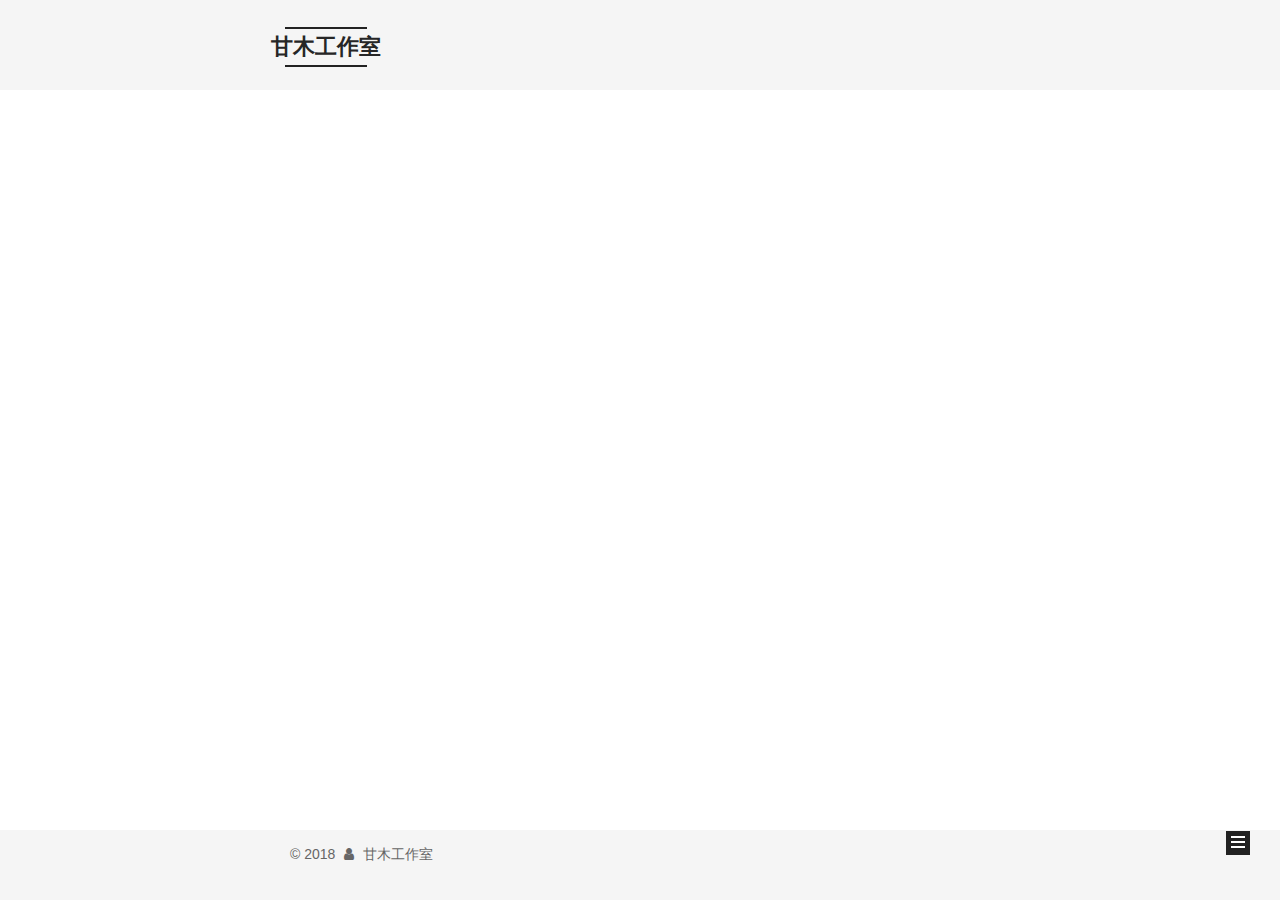
==== commit 9ee761be: "Site updated: 2018-05-29 21:06:29" ====
--- a/archives/index.html
+++ b/archives/index.html
@@ -5,7 +5,7 @@
   
 
 
-<html class="theme-next pisces use-motion" lang="zh-Hans">
+<html class="theme-next mist use-motion" lang="zh-Hans">
 <head>
   <meta charset="UTF-8"/>
 <meta http-equiv="X-UA-Compatible" content="IE=edge" />
@@ -93,7 +93,7 @@
   var NexT = window.NexT || {};
   var CONFIG = {
     root: '/',
-    scheme: 'Pisces',
+    scheme: 'Mist',
     version: '5.1.4',
     sidebar: {"position":"right","display":"post","offset":12,"b2t":false,"scrollpercent":false,"onmobile":false},
     fancybox: true,
@@ -498,13 +498,6 @@
   
   
 
-
-  <script type="text/javascript" src="/js/src/affix.js?v=5.1.4"></script>
-
-  <script type="text/javascript" src="/js/src/schemes/pisces.js?v=5.1.4"></script>
-
-
-
   
 
   
--- a/css/main.css
+++ b/css/main.css
@@ -189,7 +189,7 @@
   font-size: 14px;
   line-height: 2;
   color: #555;
-  background: #f5f7f9;
+  background: #fff;
 }
 @media (max-width: 767px) {
   body {
@@ -226,51 +226,51 @@
   margin: 20px 0 15px;
 }
 h1 {
+  font-size: 24px;
+}
+@media (max-width: 767px) {
+  h1 {
+    font-size: 20px;
+  }
+}
+h2 {
   font-size: 22px;
 }
 @media (max-width: 767px) {
-  h1 {
+  h2 {
     font-size: 18px;
   }
 }
-h2 {
+h3 {
   font-size: 20px;
 }
 @media (max-width: 767px) {
-  h2 {
+  h3 {
     font-size: 16px;
   }
 }
-h3 {
+h4 {
   font-size: 18px;
 }
 @media (max-width: 767px) {
-  h3 {
+  h4 {
     font-size: 14px;
   }
 }
-h4 {
+h5 {
   font-size: 16px;
 }
 @media (max-width: 767px) {
-  h4 {
+  h5 {
     font-size: 12px;
   }
 }
-h5 {
+h6 {
   font-size: 14px;
 }
 @media (max-width: 767px) {
-  h5 {
+  h6 {
     font-size: 10px;
-  }
-}
-h6 {
-  font-size: 12px;
-}
-@media (max-width: 767px) {
-  h6 {
-    font-size: 8px;
   }
 }
 p {
@@ -653,8 +653,8 @@
 @media (min-width: 992px) {
   .full-image.full-image.full-image.full-image {
     max-width: none;
-    width: 118%;
-    margin: 0 -9%;
+    width: 110%;
+    margin: 25px -5%;
   }
 }
 .blockquote-center,
@@ -941,10 +941,10 @@
   padding: 0 20px;
   font-size: 14px;
   color: #555;
-  background: #fff;
-  border: 2px solid #555;
+  background: transparent;
+  border: 2px solid #222;
   text-decoration: none;
-  border-radius: 2px;
+  border-radius: 0;
   transition-property: background-color;
   transition-duration: 0.2s;
   transition-timing-function: ease-in-out;
@@ -953,8 +953,8 @@
 }
 .btn:hover {
   border-color: #222;
-  color: #fff;
-  background: #222;
+  color: #222;
+  background: #fff;
 }
 .btn +.btn {
   margin: 0 0 8px 8px;
@@ -1066,7 +1066,7 @@
   width: 24px;
   background: #222;
   font-size: 12px;
-  opacity: 0.6;
+  opacity: 1;
   color: #fff;
   cursor: pointer;
   text-align: center;
@@ -1087,7 +1087,7 @@
   }
 }
 .back-to-top.back-to-top-on {
-  bottom: 30px;
+  bottom: 19px;
 }
 .header {
   background: transparent;
@@ -1101,7 +1101,7 @@
 }
 .site-meta {
   margin: 0;
-  text-align: center;
+  text-align: left;
 }
 @media (max-width: 767px) {
   .site-meta {
@@ -1112,12 +1112,12 @@
   position: relative;
   display: inline-block;
   padding: 0 40px;
-  color: #fff;
+  color: #222;
   background: #222;
   border-bottom: none;
 }
 .brand:hover {
-  color: #fff;
+  color: #222;
 }
 .logo {
   display: inline-block;
@@ -1136,7 +1136,7 @@
 .site-subtitle {
   margin-top: 10px;
   font-size: 13px;
-  color: #ddd;
+  color: #999;
 }
 .use-motion .brand {
   opacity: 0;
@@ -1209,8 +1209,7 @@
   transition-timing-function: ease-in-out;
   transition-delay: 0s;
 }
-.menu .menu-item a:hover,
-.menu-item-active a {
+.menu .menu-item a:hover {
   border-bottom-color: #222;
 }
 .menu .menu-item .fa {
@@ -1349,7 +1348,7 @@
 .posts-collapse {
   position: relative;
   z-index: 1010;
-  margin-left: 55px;
+  margin-left: 0;
 }
 .posts-collapse::after {
   content: " ";
@@ -1739,20 +1738,20 @@
   display: block;
   margin: 0 auto;
   padding: 2px;
-  max-width: 120px;
+  max-width: 96px;
   height: auto;
-  border: 1px solid #eee;
+  border: 2px solid #333;
 }
 .site-author-name {
-  margin: 0;
+  margin: 5px 0 0;
   text-align: center;
-  color: #222;
-  font-weight: 600;
+  color: #f5f5f5;
+  font-weight: normal;
 }
 .site-description {
-  margin-top: 0;
+  margin-top: 5px;
   text-align: center;
-  font-size: 13px;
+  font-size: 14px;
   color: #999;
 }
 .site-state {
@@ -1764,7 +1763,7 @@
 .site-state-item {
   display: inline-block;
   padding: 0 15px;
-  border-left: 1px solid #eee;
+  border-left: 1px solid #333;
 }
 .site-state-item:first-child {
   border-left: none;
@@ -1777,11 +1776,11 @@
   text-align: center;
   color: inherit;
   font-weight: 600;
-  font-size: 16px;
+  font-size: 18px;
 }
 .site-state-item-name {
   font-size: 13px;
-  color: #999;
+  color: inherit;
 }
 .feed-link {
   margin-top: 20px;
@@ -1823,7 +1822,7 @@
   width: 4px;
   height: 4px;
   border-radius: 50%;
-  background: #fff40a;
+  background: #c318d5;
 }
 .links-of-blogroll {
   font-size: 13px;
@@ -1861,7 +1860,7 @@
   color: #555;
 }
 .sidebar-nav li:hover {
-  color: #fc6423;
+  color: #f5f5f5;
 }
 .page-post-detail .sidebar-nav-toc {
   padding: 0 5px;
@@ -1870,11 +1869,11 @@
   margin-left: 10px;
 }
 .sidebar-nav .sidebar-nav-active {
-  color: #fc6423;
-  border-bottom-color: #fc6423;
+  color: #87daff;
+  border-bottom-color: #87daff;
 }
 .sidebar-nav .sidebar-nav-active:hover {
-  color: #fc6423;
+  color: #87daff;
 }
 .sidebar-panel {
   display: none;
@@ -1907,12 +1906,12 @@
   transition-timing-function: ease-in-out;
   transition-delay: 0s;
   transition-property: all;
-  color: #666;
+  color: #999;
+  border-bottom-color: #555;
+}
+.post-toc ol a:hover {
+  color: #ccc;
   border-bottom-color: #ccc;
-}
-.post-toc ol a:hover {
-  color: #000;
-  border-bottom-color: #000;
 }
 .post-toc .nav-item {
   overflow: hidden;
@@ -1934,14 +1933,14 @@
   display: block;
 }
 .post-toc .nav .active > a {
-  color: #fc6423;
-  border-bottom-color: #fc6423;
+  color: #87daff;
+  border-bottom-color: #87daff;
 }
 .post-toc .nav .active-current > a {
-  color: #fc6423;
+  color: #87daff;
 }
 .post-toc .nav .active-current > a:hover {
-  color: #fc6423;
+  color: #87daff;
 }
 .footer {
   font-size: 14px;
@@ -2346,16 +2345,6 @@
   transform: translate(-50%, -50%);
   color: #ccc;
 }
-@media (min-width: 768px) and (max-width: 991px) {
-  .busuanzi-count {
-    width: auto;
-  }
-}
-@media (max-width: 767px) {
-  .busuanzi-count {
-    width: auto;
-  }
-}
 .site-uv,
 .site-pv,
 .page-pv {
@@ -2591,406 +2580,327 @@
   }
 }
 .page-post-detail .sidebar-toggle-line {
-  background: #fc6423;
+  background: #87daff;
 }
 .page-post-detail .comments {
   overflow: hidden;
 }
+h1,
+h2,
+h3,
+h4,
+h5,
+h6 {
+  margin: 20px 0 10px;
+}
+p {
+  margin: 0 0 25px 0;
+}
+a {
+  border-bottom-color: #ccc;
+}
+hr {
+  margin: 20px 0;
+  height: 2px;
+}
+.main-inner {
+  margin-top: 80px;
+}
 .header {
-  position: relative;
-  margin: 0 auto;
-  width: 960px;
-}
-@media (min-width: 768px) and (max-width: 991px) {
-  .header {
-    width: auto;
-  }
-}
-@media (max-width: 767px) {
-  .header {
-    width: auto;
-  }
+  background: #f5f5f5;
 }
 .header-inner {
-  position: absolute;
-  top: 0;
-  overflow: hidden;
-  padding: 0;
-  width: 240px;
-  background: #fff;
-  box-shadow: initial;
-  border-radius: initial;
-}
-@media (min-width: 1600px) {
-  .container .header-inner {
-    width: 240px;
-  }
-}
-@media (min-width: 768px) and (max-width: 991px) {
-  .header-inner {
-    position: relative;
-    width: auto;
-    border-radius: initial;
-  }
-}
-@media (max-width: 767px) {
-  .header-inner {
-    position: relative;
-    width: auto;
-    border-radius: initial;
-  }
-}
-.main:before,
-.main:after {
+  padding: 25px 0 20px;
+}
+.header-inner:before,
+.header-inner:after {
   content: " ";
   display: table;
 }
-.main:after {
+.header-inner:after {
   clear: both;
 }
-@media (min-width: 768px) and (max-width: 991px) {
-  .main {
-    padding-bottom: 100px;
-  }
-}
-@media (max-width: 767px) {
-  .main {
-    padding-bottom: 100px;
-  }
-}
-.container .main-inner {
-  width: 960px;
-}
-@media (min-width: 768px) and (max-width: 991px) {
+@media (max-width: 767px) {
+  .header-inner {
+    width: auto;
+    margin-bottom: 50px;
+    padding: 10px;
+  }
+}
+.site-meta {
+  float: left;
+  margin-left: -20px;
+  line-height: normal;
+}
+@media (max-width: 767px) {
+  .site-meta {
+    margin-left: 10px;
+  }
+}
+.site-meta .brand {
+  padding: 2px 1px;
+  background: none;
+}
+@media (max-width: 767px) {
+  .site-meta .brand {
+    display: block;
+  }
+}
+.site-meta .logo {
+  display: none;
+}
+.site-meta .site-title {
+  font-size: 22px;
+  font-weight: bolder;
+}
+@media (max-width: 767px) {
+  .site-meta .site-title {
+    line-height: 34px;
+  }
+}
+.logo-line-before,
+.logo-line-after {
+  display: block;
+  overflow: hidden;
+  margin: 0 auto;
+  width: 75%;
+}
+@media (max-width: 767px) {
+  .logo-line-before,
+  .logo-line-after {
+    display: none;
+  }
+}
+.logo-line-before i,
+.logo-line-after i {
+  position: relative;
+  display: block;
+  height: 2px;
+  background: #222;
+}
+@media (max-width: 767px) {
+  .logo-line-before i,
+  .logo-line-after i {
+    height: 3px;
+  }
+}
+.use-motion .logo-line-before i {
+  left: -100%;
+}
+.use-motion .logo-line-after i {
+  right: -100%;
+}
+.site-subtitle {
+  display: none;
+}
+.site-nav-toggle {
+  position: static;
+  float: right;
+}
+.menu {
+  float: right;
+  margin: 8px 0 0 0;
+}
+@media (max-width: 767px) {
+  .menu {
+    margin: 20px 0 0 0;
+    padding: 0;
+  }
+}
+.menu br {
+  display: none;
+}
+.menu .menu-item {
+  margin: 0;
+}
+@media (max-width: 767px) {
+  .menu .menu-item {
+    display: block;
+  }
+}
+.menu .menu-item a {
+  padding: 0 10px;
+  background: none;
+  border: none;
+  border-radius: 2px;
+  transition-property: background;
+}
+@media (max-width: 767px) {
+  .menu .menu-item a {
+    text-align: left;
+  }
+}
+.menu .menu-item a:hover {
+  background: #e1e1e1;
+}
+.menu a::before {
+  display: none;
+}
+@media (max-width: 767px) {
+  .menu a::before {
+    display: block;
+  }
+}
+@media (max-width: 767px) {
+  .menu {
+    float: none;
+  }
+}
+.site-search form {
+  display: none;
+}
+.posts-expand {
+  padding-top: 0;
+}
+.posts-expand .post-title,
+.posts-expand .post-meta {
+  text-align: left;
+}
+@media (max-width: 767px) {
+  .posts-expand .post-title,
+  .posts-expand .post-meta {
+    text-align: center;
+  }
+}
+.posts-expand .post-eof {
+  display: none;
+}
+.posts-expand .post {
+  margin-top: 120px;
+}
+.posts-expand .post:first-child {
+  margin-top: 0;
+}
+.posts-expand .post-meta {
+  margin-top: 5px;
+  margin-bottom: 20px;
+}
+.posts-expand .post-title {
+  position: relative;
+  font-size: 26px;
+  font-weight: 400;
+}
+@media (max-width: 767px) {
+  .posts-expand .post-title {
+    font-size: 22px;
+  }
+}
+@media (min-width: 1600px) {
+  .posts-expand .post-title {
+    font-size: 26px;
+  }
+}
+.posts-expand .post-title:hover:before {
+  background: #222;
+}
+@media (max-width: 767px) {
+  .posts-expand .post-body {
+    font-size: 12px;
+  }
+}
+.posts-expand .post-body img {
+  margin: 0;
+}
+.posts-expand .post-tags {
+  text-align: left;
+}
+.posts-expand .post-tags a {
+  padding: 1px 5px;
+  background: #f5f5f5;
+  border-bottom: none;
+}
+.posts-expand .post-tags a:hover {
+  background: #ccc;
+}
+.posts-expand .post-nav {
+  margin-top: 40px;
+}
+.post-button {
+  margin-top: 20px;
+  text-align: left;
+}
+.post-button a {
+  padding: 0;
+  font-size: 14px;
+  background: none;
+  border: none;
+  border-bottom: 2px solid #666;
+  transition-property: border;
+}
+@media (max-width: 767px) {
+  .post-button a {
+    font-size: 12px;
+  }
+}
+@media (min-width: 1600px) {
+  .post-button a {
+    font-size: 16px;
+  }
+}
+.post-button a:hover {
+  border-bottom-color: #222;
+}
+.links-of-blogroll-inline .links-of-blogroll-item {
+  display: inline-block;
+}
+.btn {
+  padding: 0 10px;
+  border-width: 2px;
+  border-radius: 0;
+}
+.headband {
+  display: none;
+}
+.site-search {
+  position: relative;
+  float: right;
+  margin-top: 5px;
+  padding-top: 3px;
+}
+@media (max-width: 767px) {
+  .site-search {
+    float: none;
+    padding: 0 10px;
+  }
+}
+@media (max-width: 767px) {
   .container .main-inner {
     width: auto;
   }
 }
-@media (max-width: 767px) {
-  .container .main-inner {
-    width: auto;
-  }
-}
-.content-wrap {
-  float: right;
-  box-sizing: border-box;
-  padding: 40px;
-  width: 700px;
-  background: #fff;
-  min-height: 700px;
-  box-shadow: initial;
-  border-radius: initial;
-}
-@media (min-width: 768px) and (max-width: 991px) {
-  .content-wrap {
-    width: 100%;
-    padding: 20px;
-    border-radius: initial;
-  }
-}
-@media (max-width: 767px) {
-  .content-wrap {
-    width: 100%;
-    padding: 20px;
-    min-height: auto;
-    border-radius: initial;
-  }
-}
-.sidebar {
-  position: static;
-  float: left;
-  margin-top: 300px;
-  width: 240px;
-  background: #f5f7f9;
-  box-shadow: none;
-}
-@media (min-width: 768px) and (max-width: 991px) {
-  .sidebar {
-    display: none;
-  }
-}
-@media (max-width: 767px) {
-  .sidebar {
-    display: none;
-  }
-}
-.sidebar-toggle {
+.page-post-detail .post-title,
+.page-post-detail .post-meta {
+  text-align: center;
+}
+.page-post-detail .post-title:before {
   display: none;
 }
+.page-post-detail .post-meta {
+  margin-bottom: 60px;
+}
+.pagination {
+  margin: 120px 0 0;
+  text-align: left;
+}
+@media (max-width: 767px) {
+  .pagination {
+    margin: 80px 10px 0;
+    text-align: center;
+  }
+}
+.footer {
+  margin-top: 80px;
+  padding: 10px 0;
+  background: #f5f5f5;
+  color: #666;
+}
 .footer-inner {
-  width: 960px;
-  padding-left: 260px;
-}
-@media (min-width: 768px) and (max-width: 991px) {
+  margin: 0 auto;
+  text-align: left;
+}
+@media (max-width: 767px) {
   .footer-inner {
     width: auto;
-    padding-left: 0 !important;
-    padding-right: 0 !important;
-  }
-}
-@media (max-width: 767px) {
-  .footer-inner {
-    width: auto;
-    padding-left: 0 !important;
-    padding-right: 0 !important;
-  }
-}
-.sidebar-position-right .header-inner {
-  right: 0;
-}
-.sidebar-position-right .content-wrap {
-  float: left;
-}
-.sidebar-position-right .sidebar {
-  float: right;
-}
-.sidebar-position-right .footer-inner {
-  padding-left: 0;
-  padding-right: 260px;
-}
-.site-brand-wrapper {
-  position: relative;
-}
-.site-meta {
-  padding: 20px 0;
-  color: #fff;
-  background: #222;
-}
-@media (min-width: 768px) and (max-width: 991px) {
-  .site-meta {
-    box-shadow: 0 0 16px rgba(0,0,0,0.5);
-  }
-}
-@media (max-width: 767px) {
-  .site-meta {
-    box-shadow: 0 0 16px rgba(0,0,0,0.5);
-  }
-}
-.brand {
-  padding: 0;
-  background: none;
-}
-.brand:hover {
-  color: #fff;
-}
-.site-subtitle {
-  margin: 10px 10px 0;
-  font-weight: initial;
-}
-.site-search form {
-  display: none;
-}
-.site-nav {
-  border-top: none;
-}
-@media (min-width: 768px) and (max-width: 991px) {
-  .site-nav {
-    display: none !important;
-  }
-}
-@media (min-width: 768px) and (max-width: 991px) {
-  .site-nav-on {
-    display: block !important;
-  }
-}
-.menu .menu-item {
-  display: block;
-  margin: 0;
-}
-.menu .menu-item a {
-  position: relative;
-  box-sizing: border-box;
-  padding: 5px 20px;
-  text-align: left;
-  line-height: inherit;
-  transition-property: background-color;
-  transition-duration: 0.2s;
-  transition-timing-function: ease-in-out;
-  transition-delay: 0s;
-}
-.menu .menu-item a:hover,
-.menu-item-active a {
-  background: #f9f9f9;
-  border-bottom-color: #fff;
-}
-.menu .menu-item br {
-  display: none;
-}
-.menu-item-active a:after {
-  content: " ";
-  position: absolute;
-  top: 50%;
-  margin-top: -3px;
-  right: 15px;
-  width: 6px;
-  height: 6px;
-  border-radius: 50%;
-  background-color: #bbb;
-}
-.btn-bar {
-  background-color: #fff;
-}
-.site-nav-toggle {
-  left: 20px;
-  top: 50%;
-  -webkit-transform: translateY(-50%);
-  -webkit-transform: translateY(-50%);
-  -moz-transform: translateY(-50%);
-  -ms-transform: translateY(-50%);
-  -o-transform: translateY(-50%);
-  transform: translateY(-50%);
-}
-@media (min-width: 768px) and (max-width: 991px) {
-  .site-nav-toggle {
-    display: block;
-  }
-}
-.use-motion .sidebar .motion-element {
-  opacity: 1;
-}
-.sidebar {
-  margin-left: -100%;
-  right: auto;
-  bottom: auto;
-  -webkit-transform: none;
-}
-.sidebar-inner {
-  box-sizing: border-box;
-  width: 240px;
-  color: #555;
-  background: #fff;
-  box-shadow: initial;
-  border-radius: initial;
-  opacity: 0;
-}
-.sidebar-inner.affix {
-  position: fixed;
-  top: 12px;
-}
-.sidebar-inner.affix-bottom {
-  position: absolute;
-}
-.site-overview {
-  text-align: left;
-}
-.site-author:before,
-.site-author:after {
-  content: " ";
-  display: table;
-}
-.site-author:after {
-  clear: both;
-}
-.sidebar a {
-  color: #555;
-}
-.sidebar a:hover {
-  color: #222;
-}
-.site-state-item {
-  padding: 0 10px;
-}
-.links-of-author-item a:before {
-  display: none;
-}
-.links-of-author-item a {
-  border-bottom: none;
-  text-decoration: underline;
-}
-.feed-link {
-  border-top: 1px dotted #ccc;
-  border-bottom: 1px dotted #ccc;
-  text-align: center;
-}
-.feed-link a {
-  display: block;
-  color: #fc6423;
-  border: none;
-}
-.feed-link a:hover {
-  background: none;
-  color: #e34603;
-}
-.feed-link a:hover i {
-  color: #e34603;
-}
-.links-of-author {
-  display: flex;
-  flex-wrap: wrap;
-  justify-content: center;
-}
-.links-of-author-item {
-  margin: 5px 0 0;
-}
-.links-of-author-item a {
-  max-width: 216px;
-  box-sizing: border-box;
-  display: inline-block;
-  margin-right: 0;
-  margin-bottom: 0;
-  padding: 0 5px;
-  overflow: hidden;
-  white-space: nowrap;
-  text-overflow: ellipsis;
-  transition-duration: 0.2s;
-  transition-timing-function: ease-in-out;
-  transition-delay: 0s;
-}
-.links-of-author-item a {
-  display: block;
-  text-decoration: none;
-}
-.links-of-author-item a:hover {
-  border-radius: 4px;
-  background: #eee;
-}
-.links-of-author-item .fa {
-  margin-right: 2px;
-  font-size: 16px;
-}
-.links-of-author-item .fa-globe {
-  font-size: 15px;
-}
-.links-of-blogroll {
-  text-align: center;
-  margin-top: 20px;
-  padding: 3px 0 0;
-  border-top: 1px dotted #ccc;
-}
-.links-of-blogroll-title {
-  margin-top: 0;
-}
-.links-of-blogroll-item {
-  padding: 0;
-}
-.links-of-blogroll-inline:before,
-.links-of-blogroll-inline:after {
-  content: " ";
-  display: table;
-}
-.links-of-blogroll-inline:after {
-  clear: both;
-}
-.links-of-blogroll-inline .links-of-blogroll-item {
-  margin: 5px 0 0;
-  display: inline-block;
-}
-.links-of-blogroll-inline .links-of-blogroll-item a {
-  max-width: 216px;
-  box-sizing: border-box;
-  display: inline-block;
-  margin-right: 0;
-  margin-bottom: 0;
-  padding: 0 5px;
-  overflow: hidden;
-  white-space: nowrap;
-  text-overflow: ellipsis;
-  transition-duration: 0.2s;
-  transition-timing-function: ease-in-out;
-  transition-delay: 0s;
-}
-@media (max-width: 767px) {
-  .post-body {
-    text-align: justify;
-  }
-}
+    text-align: center;
+  }
+}
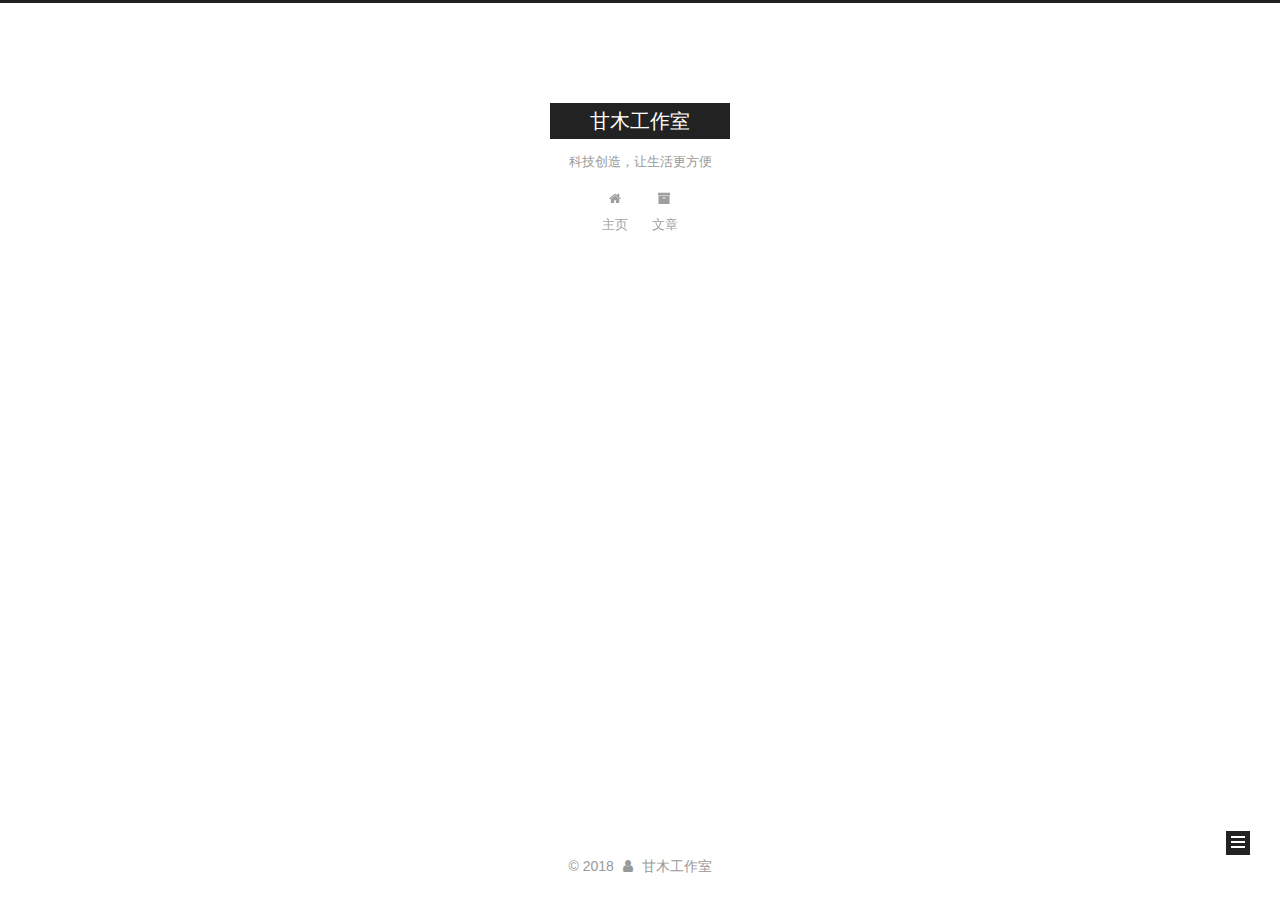
==== commit 87c815d9: "Site updated: 2018-05-29 21:17:13" ====
--- a/archives/index.html
+++ b/archives/index.html
@@ -5,7 +5,7 @@
   
 
 
-<html class="theme-next mist use-motion" lang="zh-Hans">
+<html class="theme-next muse use-motion" lang="zh-Hans">
 <head>
   <meta charset="UTF-8"/>
 <meta http-equiv="X-UA-Compatible" content="IE=edge" />
@@ -81,7 +81,7 @@
 
 <meta property="og:type" content="website">
 <meta property="og:title" content="甘木工作室">
-<meta property="og:url" content="http://yoursite.com/archives/index.html">
+<meta property="og:url" content="http://sysuygm.club/archives/index.html">
 <meta property="og:site_name" content="甘木工作室">
 <meta property="og:locale" content="zh-Hans">
 <meta name="twitter:card" content="summary">
@@ -93,7 +93,7 @@
   var NexT = window.NexT || {};
   var CONFIG = {
     root: '/',
-    scheme: 'Mist',
+    scheme: 'Muse',
     version: '5.1.4',
     sidebar: {"position":"right","display":"post","offset":12,"b2t":false,"scrollpercent":false,"onmobile":false},
     fancybox: true,
@@ -115,7 +115,7 @@
 
 
 
-  <link rel="canonical" href="http://yoursite.com/archives/"/>
+  <link rel="canonical" href="http://sysuygm.club/archives/"/>
 
 
 
--- a/css/main.css
+++ b/css/main.css
@@ -226,51 +226,51 @@
   margin: 20px 0 15px;
 }
 h1 {
-  font-size: 24px;
+  font-size: 22px;
 }
 @media (max-width: 767px) {
   h1 {
-    font-size: 20px;
+    font-size: 18px;
   }
 }
 h2 {
-  font-size: 22px;
+  font-size: 20px;
 }
 @media (max-width: 767px) {
   h2 {
-    font-size: 18px;
+    font-size: 16px;
   }
 }
 h3 {
-  font-size: 20px;
+  font-size: 18px;
 }
 @media (max-width: 767px) {
   h3 {
-    font-size: 16px;
+    font-size: 14px;
   }
 }
 h4 {
-  font-size: 18px;
+  font-size: 16px;
 }
 @media (max-width: 767px) {
   h4 {
-    font-size: 14px;
+    font-size: 12px;
   }
 }
 h5 {
-  font-size: 16px;
+  font-size: 14px;
 }
 @media (max-width: 767px) {
   h5 {
-    font-size: 12px;
+    font-size: 10px;
   }
 }
 h6 {
-  font-size: 14px;
+  font-size: 12px;
 }
 @media (max-width: 767px) {
   h6 {
-    font-size: 10px;
+    font-size: 8px;
   }
 }
 p {
@@ -940,8 +940,8 @@
   display: inline-block;
   padding: 0 20px;
   font-size: 14px;
-  color: #555;
-  background: transparent;
+  color: #fff;
+  background: #222;
   border: 2px solid #222;
   text-decoration: none;
   border-radius: 0;
@@ -1101,7 +1101,7 @@
 }
 .site-meta {
   margin: 0;
-  text-align: left;
+  text-align: center;
 }
 @media (max-width: 767px) {
   .site-meta {
@@ -1112,12 +1112,12 @@
   position: relative;
   display: inline-block;
   padding: 0 40px;
-  color: #222;
+  color: #fff;
   background: #222;
   border-bottom: none;
 }
 .brand:hover {
-  color: #222;
+  color: #fff;
 }
 .logo {
   display: inline-block;
@@ -1348,7 +1348,7 @@
 .posts-collapse {
   position: relative;
   z-index: 1010;
-  margin-left: 0;
+  margin-left: 55px;
 }
 .posts-collapse::after {
   content: " ";
@@ -1822,7 +1822,7 @@
   width: 4px;
   height: 4px;
   border-radius: 50%;
-  background: #c318d5;
+  background: #ff6b4e;
 }
 .links-of-blogroll {
   font-size: 13px;
@@ -2585,322 +2585,78 @@
 .page-post-detail .comments {
   overflow: hidden;
 }
-h1,
-h2,
-h3,
-h4,
-h5,
-h6 {
-  margin: 20px 0 10px;
-}
-p {
-  margin: 0 0 25px 0;
-}
-a {
-  border-bottom-color: #ccc;
-}
-hr {
-  margin: 20px 0;
-  height: 2px;
-}
-.main-inner {
-  margin-top: 80px;
-}
-.header {
-  background: #f5f5f5;
-}
-.header-inner {
-  padding: 25px 0 20px;
-}
-.header-inner:before,
-.header-inner:after {
-  content: " ";
-  display: table;
-}
-.header-inner:after {
-  clear: both;
-}
-@media (max-width: 767px) {
-  .header-inner {
+@media (max-width: 767px) {
+  .header-inner,
+  .container .main-inner,
+  .footer-inner {
     width: auto;
-    margin-bottom: 50px;
-    padding: 10px;
-  }
-}
-.site-meta {
-  float: left;
-  margin-left: -20px;
-  line-height: normal;
-}
-@media (max-width: 767px) {
-  .site-meta {
-    margin-left: 10px;
-  }
-}
-.site-meta .brand {
-  padding: 2px 1px;
+  }
+}
+embed {
+  display: block;
+  margin: 0px auto 25px auto;
+}
+.custom-logo .site-meta-headline {
+  text-align: center;
+}
+.custom-logo .brand {
   background: none;
 }
-@media (max-width: 767px) {
-  .site-meta .brand {
-    display: block;
-  }
-}
-.site-meta .logo {
-  display: none;
-}
-.site-meta .site-title {
-  font-size: 22px;
-  font-weight: bolder;
-}
-@media (max-width: 767px) {
-  .site-meta .site-title {
-    line-height: 34px;
-  }
-}
-.logo-line-before,
-.logo-line-after {
-  display: block;
-  overflow: hidden;
+.custom-logo .site-title {
+  margin: 10px auto 0;
+  font-size: 24px;
+  color: #222;
+}
+.custom-logo .site-title a {
+  border: none;
+}
+.custom-logo-image {
   margin: 0 auto;
-  width: 75%;
-}
-@media (max-width: 767px) {
-  .logo-line-before,
-  .logo-line-after {
-    display: none;
-  }
-}
-.logo-line-before i,
-.logo-line-after i {
-  position: relative;
-  display: block;
-  height: 2px;
-  background: #222;
-}
-@media (max-width: 767px) {
-  .logo-line-before i,
-  .logo-line-after i {
-    height: 3px;
-  }
-}
-.use-motion .logo-line-before i {
-  left: -100%;
-}
-.use-motion .logo-line-after i {
-  right: -100%;
-}
-.site-subtitle {
-  display: none;
-}
-.site-nav-toggle {
-  position: static;
-  float: right;
-}
-.menu {
-  float: right;
-  margin: 8px 0 0 0;
+  padding: 5px;
+  max-width: 150px;
+  background: #fff;
+}
+@media (max-width: 767px) {
+  .site-nav {
+    position: absolute;
+    left: 0;
+    top: 52px;
+    margin: 0;
+    width: 100%;
+    padding: 0;
+    background: #fff;
+    border-bottom: 1px solid #ddd;
+    z-index: 1030;
+  }
 }
 @media (max-width: 767px) {
   .menu {
-    margin: 20px 0 0 0;
-    padding: 0;
-  }
-}
-.menu br {
-  display: none;
-}
-.menu .menu-item {
-  margin: 0;
+    text-align: left;
+  }
 }
 @media (max-width: 767px) {
   .menu .menu-item {
     display: block;
-  }
-}
-.menu .menu-item a {
-  padding: 0 10px;
-  background: none;
-  border: none;
-  border-radius: 2px;
-  transition-property: background;
+    margin: 0 10px;
+    vertical-align: top;
+  }
+}
+@media (max-width: 767px) {
+  .menu .menu-item br {
+    display: none;
+  }
 }
 @media (max-width: 767px) {
   .menu .menu-item a {
-    text-align: left;
-  }
-}
-.menu .menu-item a:hover {
-  background: #e1e1e1;
-}
-.menu a::before {
-  display: none;
-}
-@media (max-width: 767px) {
-  .menu a::before {
-    display: block;
-  }
-}
-@media (max-width: 767px) {
-  .menu {
-    float: none;
-  }
+    padding: 5px 10px;
+  }
+}
+.menu .menu-item .fa {
+  margin-right: 0;
 }
 .site-search form {
   display: none;
 }
-.posts-expand {
-  padding-top: 0;
-}
-.posts-expand .post-title,
-.posts-expand .post-meta {
-  text-align: left;
-}
-@media (max-width: 767px) {
-  .posts-expand .post-title,
-  .posts-expand .post-meta {
-    text-align: center;
-  }
-}
-.posts-expand .post-eof {
-  display: none;
-}
-.posts-expand .post {
-  margin-top: 120px;
-}
-.posts-expand .post:first-child {
-  margin-top: 0;
-}
-.posts-expand .post-meta {
-  margin-top: 5px;
-  margin-bottom: 20px;
-}
-.posts-expand .post-title {
-  position: relative;
-  font-size: 26px;
-  font-weight: 400;
-}
-@media (max-width: 767px) {
-  .posts-expand .post-title {
-    font-size: 22px;
-  }
-}
-@media (min-width: 1600px) {
-  .posts-expand .post-title {
-    font-size: 26px;
-  }
-}
-.posts-expand .post-title:hover:before {
-  background: #222;
-}
-@media (max-width: 767px) {
-  .posts-expand .post-body {
-    font-size: 12px;
-  }
-}
-.posts-expand .post-body img {
-  margin: 0;
-}
-.posts-expand .post-tags {
-  text-align: left;
-}
-.posts-expand .post-tags a {
-  padding: 1px 5px;
-  background: #f5f5f5;
-  border-bottom: none;
-}
-.posts-expand .post-tags a:hover {
-  background: #ccc;
-}
-.posts-expand .post-nav {
-  margin-top: 40px;
-}
-.post-button {
-  margin-top: 20px;
-  text-align: left;
-}
-.post-button a {
-  padding: 0;
-  font-size: 14px;
-  background: none;
-  border: none;
-  border-bottom: 2px solid #666;
-  transition-property: border;
-}
-@media (max-width: 767px) {
-  .post-button a {
-    font-size: 12px;
-  }
-}
-@media (min-width: 1600px) {
-  .post-button a {
-    font-size: 16px;
-  }
-}
-.post-button a:hover {
-  border-bottom-color: #222;
-}
 .links-of-blogroll-inline .links-of-blogroll-item {
   display: inline-block;
 }
-.btn {
-  padding: 0 10px;
-  border-width: 2px;
-  border-radius: 0;
-}
-.headband {
-  display: none;
-}
-.site-search {
-  position: relative;
-  float: right;
-  margin-top: 5px;
-  padding-top: 3px;
-}
-@media (max-width: 767px) {
-  .site-search {
-    float: none;
-    padding: 0 10px;
-  }
-}
-@media (max-width: 767px) {
-  .container .main-inner {
-    width: auto;
-  }
-}
-.page-post-detail .post-title,
-.page-post-detail .post-meta {
-  text-align: center;
-}
-.page-post-detail .post-title:before {
-  display: none;
-}
-.page-post-detail .post-meta {
-  margin-bottom: 60px;
-}
-.pagination {
-  margin: 120px 0 0;
-  text-align: left;
-}
-@media (max-width: 767px) {
-  .pagination {
-    margin: 80px 10px 0;
-    text-align: center;
-  }
-}
-.footer {
-  margin-top: 80px;
-  padding: 10px 0;
-  background: #f5f5f5;
-  color: #666;
-}
-.footer-inner {
-  margin: 0 auto;
-  text-align: left;
-}
-@media (max-width: 767px) {
-  .footer-inner {
-    width: auto;
-    text-align: center;
-  }
-}
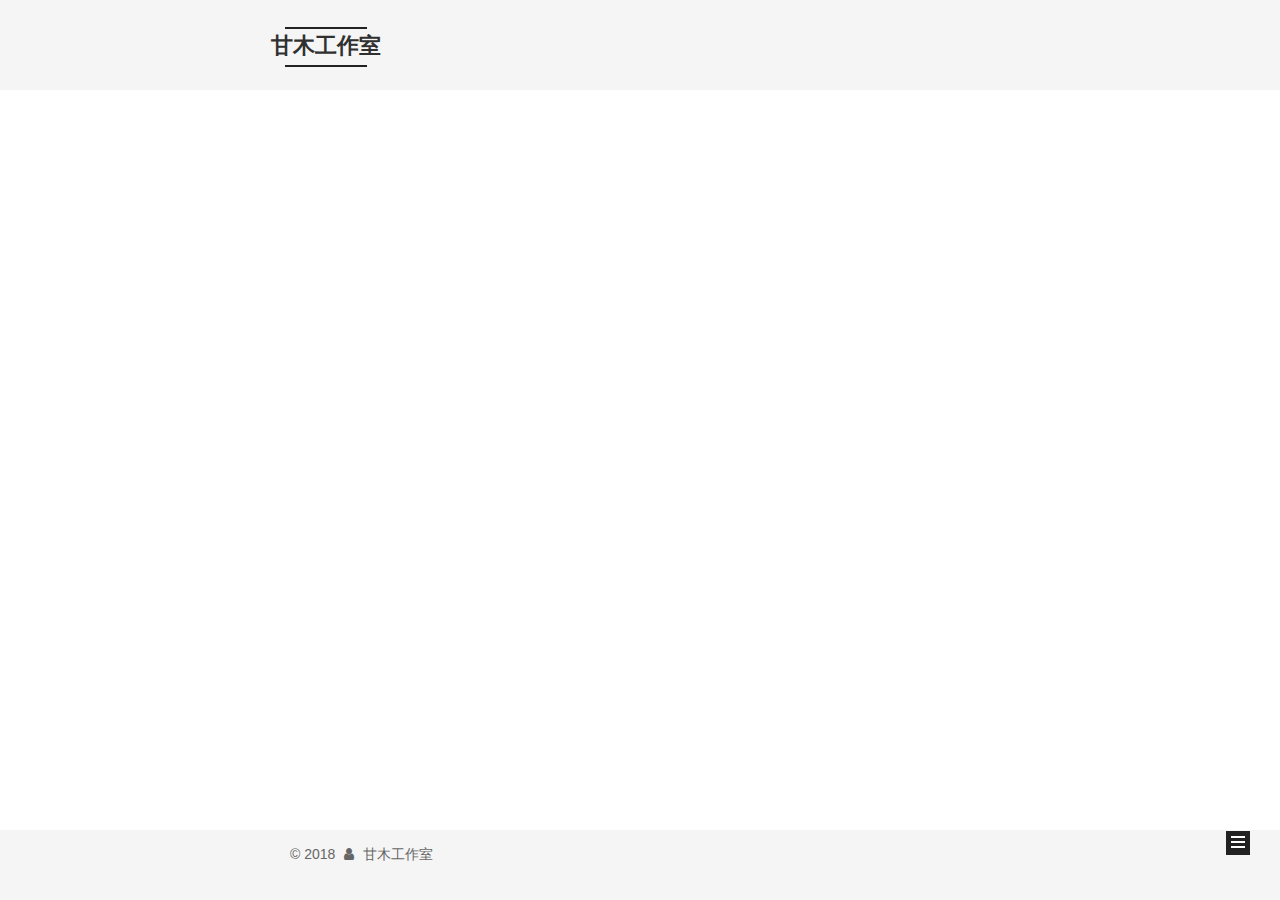
==== commit 69a247bf: "Site updated: 2018-05-29 21:27:21" ====
--- a/archives/index.html
+++ b/archives/index.html
@@ -5,7 +5,7 @@
   
 
 
-<html class="theme-next muse use-motion" lang="zh-Hans">
+<html class="theme-next mist use-motion" lang="zh-Hans">
 <head>
   <meta charset="UTF-8"/>
 <meta http-equiv="X-UA-Compatible" content="IE=edge" />
@@ -93,7 +93,7 @@
   var NexT = window.NexT || {};
   var CONFIG = {
     root: '/',
-    scheme: 'Muse',
+    scheme: 'Mist',
     version: '5.1.4',
     sidebar: {"position":"right","display":"post","offset":12,"b2t":false,"scrollpercent":false,"onmobile":false},
     fancybox: true,
--- a/css/main.css
+++ b/css/main.css
@@ -226,51 +226,51 @@
   margin: 20px 0 15px;
 }
 h1 {
+  font-size: 24px;
+}
+@media (max-width: 767px) {
+  h1 {
+    font-size: 20px;
+  }
+}
+h2 {
   font-size: 22px;
 }
 @media (max-width: 767px) {
-  h1 {
+  h2 {
     font-size: 18px;
   }
 }
-h2 {
+h3 {
   font-size: 20px;
 }
 @media (max-width: 767px) {
-  h2 {
+  h3 {
     font-size: 16px;
   }
 }
-h3 {
+h4 {
   font-size: 18px;
 }
 @media (max-width: 767px) {
-  h3 {
+  h4 {
     font-size: 14px;
   }
 }
-h4 {
+h5 {
   font-size: 16px;
 }
 @media (max-width: 767px) {
-  h4 {
+  h5 {
     font-size: 12px;
   }
 }
-h5 {
+h6 {
   font-size: 14px;
 }
 @media (max-width: 767px) {
-  h5 {
+  h6 {
     font-size: 10px;
-  }
-}
-h6 {
-  font-size: 12px;
-}
-@media (max-width: 767px) {
-  h6 {
-    font-size: 8px;
   }
 }
 p {
@@ -940,8 +940,8 @@
   display: inline-block;
   padding: 0 20px;
   font-size: 14px;
-  color: #fff;
-  background: #222;
+  color: #555;
+  background: transparent;
   border: 2px solid #222;
   text-decoration: none;
   border-radius: 0;
@@ -1101,7 +1101,7 @@
 }
 .site-meta {
   margin: 0;
-  text-align: center;
+  text-align: left;
 }
 @media (max-width: 767px) {
   .site-meta {
@@ -1112,12 +1112,12 @@
   position: relative;
   display: inline-block;
   padding: 0 40px;
-  color: #fff;
+  color: #222;
   background: #222;
   border-bottom: none;
 }
 .brand:hover {
-  color: #fff;
+  color: #222;
 }
 .logo {
   display: inline-block;
@@ -1348,7 +1348,7 @@
 .posts-collapse {
   position: relative;
   z-index: 1010;
-  margin-left: 55px;
+  margin-left: 0;
 }
 .posts-collapse::after {
   content: " ";
@@ -1822,7 +1822,7 @@
   width: 4px;
   height: 4px;
   border-radius: 50%;
-  background: #ff6b4e;
+  background: #1d98ff;
 }
 .links-of-blogroll {
   font-size: 13px;
@@ -2585,78 +2585,322 @@
 .page-post-detail .comments {
   overflow: hidden;
 }
-@media (max-width: 767px) {
-  .header-inner,
-  .container .main-inner,
+h1,
+h2,
+h3,
+h4,
+h5,
+h6 {
+  margin: 20px 0 10px;
+}
+p {
+  margin: 0 0 25px 0;
+}
+a {
+  border-bottom-color: #ccc;
+}
+hr {
+  margin: 20px 0;
+  height: 2px;
+}
+.main-inner {
+  margin-top: 80px;
+}
+.header {
+  background: #f5f5f5;
+}
+.header-inner {
+  padding: 25px 0 20px;
+}
+.header-inner:before,
+.header-inner:after {
+  content: " ";
+  display: table;
+}
+.header-inner:after {
+  clear: both;
+}
+@media (max-width: 767px) {
+  .header-inner {
+    width: auto;
+    margin-bottom: 50px;
+    padding: 10px;
+  }
+}
+.site-meta {
+  float: left;
+  margin-left: -20px;
+  line-height: normal;
+}
+@media (max-width: 767px) {
+  .site-meta {
+    margin-left: 10px;
+  }
+}
+.site-meta .brand {
+  padding: 2px 1px;
+  background: none;
+}
+@media (max-width: 767px) {
+  .site-meta .brand {
+    display: block;
+  }
+}
+.site-meta .logo {
+  display: none;
+}
+.site-meta .site-title {
+  font-size: 22px;
+  font-weight: bolder;
+}
+@media (max-width: 767px) {
+  .site-meta .site-title {
+    line-height: 34px;
+  }
+}
+.logo-line-before,
+.logo-line-after {
+  display: block;
+  overflow: hidden;
+  margin: 0 auto;
+  width: 75%;
+}
+@media (max-width: 767px) {
+  .logo-line-before,
+  .logo-line-after {
+    display: none;
+  }
+}
+.logo-line-before i,
+.logo-line-after i {
+  position: relative;
+  display: block;
+  height: 2px;
+  background: #222;
+}
+@media (max-width: 767px) {
+  .logo-line-before i,
+  .logo-line-after i {
+    height: 3px;
+  }
+}
+.use-motion .logo-line-before i {
+  left: -100%;
+}
+.use-motion .logo-line-after i {
+  right: -100%;
+}
+.site-subtitle {
+  display: none;
+}
+.site-nav-toggle {
+  position: static;
+  float: right;
+}
+.menu {
+  float: right;
+  margin: 8px 0 0 0;
+}
+@media (max-width: 767px) {
+  .menu {
+    margin: 20px 0 0 0;
+    padding: 0;
+  }
+}
+.menu br {
+  display: none;
+}
+.menu .menu-item {
+  margin: 0;
+}
+@media (max-width: 767px) {
+  .menu .menu-item {
+    display: block;
+  }
+}
+.menu .menu-item a {
+  padding: 0 10px;
+  background: none;
+  border: none;
+  border-radius: 2px;
+  transition-property: background;
+}
+@media (max-width: 767px) {
+  .menu .menu-item a {
+    text-align: left;
+  }
+}
+.menu .menu-item a:hover {
+  background: #e1e1e1;
+}
+.menu a::before {
+  display: none;
+}
+@media (max-width: 767px) {
+  .menu a::before {
+    display: block;
+  }
+}
+@media (max-width: 767px) {
+  .menu {
+    float: none;
+  }
+}
+.site-search form {
+  display: none;
+}
+.posts-expand {
+  padding-top: 0;
+}
+.posts-expand .post-title,
+.posts-expand .post-meta {
+  text-align: left;
+}
+@media (max-width: 767px) {
+  .posts-expand .post-title,
+  .posts-expand .post-meta {
+    text-align: center;
+  }
+}
+.posts-expand .post-eof {
+  display: none;
+}
+.posts-expand .post {
+  margin-top: 120px;
+}
+.posts-expand .post:first-child {
+  margin-top: 0;
+}
+.posts-expand .post-meta {
+  margin-top: 5px;
+  margin-bottom: 20px;
+}
+.posts-expand .post-title {
+  position: relative;
+  font-size: 26px;
+  font-weight: 400;
+}
+@media (max-width: 767px) {
+  .posts-expand .post-title {
+    font-size: 22px;
+  }
+}
+@media (min-width: 1600px) {
+  .posts-expand .post-title {
+    font-size: 26px;
+  }
+}
+.posts-expand .post-title:hover:before {
+  background: #222;
+}
+@media (max-width: 767px) {
+  .posts-expand .post-body {
+    font-size: 12px;
+  }
+}
+.posts-expand .post-body img {
+  margin: 0;
+}
+.posts-expand .post-tags {
+  text-align: left;
+}
+.posts-expand .post-tags a {
+  padding: 1px 5px;
+  background: #f5f5f5;
+  border-bottom: none;
+}
+.posts-expand .post-tags a:hover {
+  background: #ccc;
+}
+.posts-expand .post-nav {
+  margin-top: 40px;
+}
+.post-button {
+  margin-top: 20px;
+  text-align: left;
+}
+.post-button a {
+  padding: 0;
+  font-size: 14px;
+  background: none;
+  border: none;
+  border-bottom: 2px solid #666;
+  transition-property: border;
+}
+@media (max-width: 767px) {
+  .post-button a {
+    font-size: 12px;
+  }
+}
+@media (min-width: 1600px) {
+  .post-button a {
+    font-size: 16px;
+  }
+}
+.post-button a:hover {
+  border-bottom-color: #222;
+}
+.links-of-blogroll-inline .links-of-blogroll-item {
+  display: inline-block;
+}
+.btn {
+  padding: 0 10px;
+  border-width: 2px;
+  border-radius: 0;
+}
+.headband {
+  display: none;
+}
+.site-search {
+  position: relative;
+  float: right;
+  margin-top: 5px;
+  padding-top: 3px;
+}
+@media (max-width: 767px) {
+  .site-search {
+    float: none;
+    padding: 0 10px;
+  }
+}
+@media (max-width: 767px) {
+  .container .main-inner {
+    width: auto;
+  }
+}
+.page-post-detail .post-title,
+.page-post-detail .post-meta {
+  text-align: center;
+}
+.page-post-detail .post-title:before {
+  display: none;
+}
+.page-post-detail .post-meta {
+  margin-bottom: 60px;
+}
+.pagination {
+  margin: 120px 0 0;
+  text-align: left;
+}
+@media (max-width: 767px) {
+  .pagination {
+    margin: 80px 10px 0;
+    text-align: center;
+  }
+}
+.footer {
+  margin-top: 80px;
+  padding: 10px 0;
+  background: #f5f5f5;
+  color: #666;
+}
+.footer-inner {
+  margin: 0 auto;
+  text-align: left;
+}
+@media (max-width: 767px) {
   .footer-inner {
     width: auto;
-  }
-}
-embed {
-  display: block;
-  margin: 0px auto 25px auto;
-}
-.custom-logo .site-meta-headline {
-  text-align: center;
-}
-.custom-logo .brand {
-  background: none;
-}
-.custom-logo .site-title {
-  margin: 10px auto 0;
-  font-size: 24px;
-  color: #222;
-}
-.custom-logo .site-title a {
-  border: none;
-}
-.custom-logo-image {
-  margin: 0 auto;
-  padding: 5px;
-  max-width: 150px;
-  background: #fff;
-}
-@media (max-width: 767px) {
-  .site-nav {
-    position: absolute;
-    left: 0;
-    top: 52px;
-    margin: 0;
-    width: 100%;
-    padding: 0;
-    background: #fff;
-    border-bottom: 1px solid #ddd;
-    z-index: 1030;
-  }
-}
-@media (max-width: 767px) {
-  .menu {
-    text-align: left;
-  }
-}
-@media (max-width: 767px) {
-  .menu .menu-item {
-    display: block;
-    margin: 0 10px;
-    vertical-align: top;
-  }
-}
-@media (max-width: 767px) {
-  .menu .menu-item br {
-    display: none;
-  }
-}
-@media (max-width: 767px) {
-  .menu .menu-item a {
-    padding: 5px 10px;
-  }
-}
-.menu .menu-item .fa {
-  margin-right: 0;
-}
-.site-search form {
-  display: none;
-}
-.links-of-blogroll-inline .links-of-blogroll-item {
-  display: inline-block;
-}
+    text-align: center;
+  }
+}
